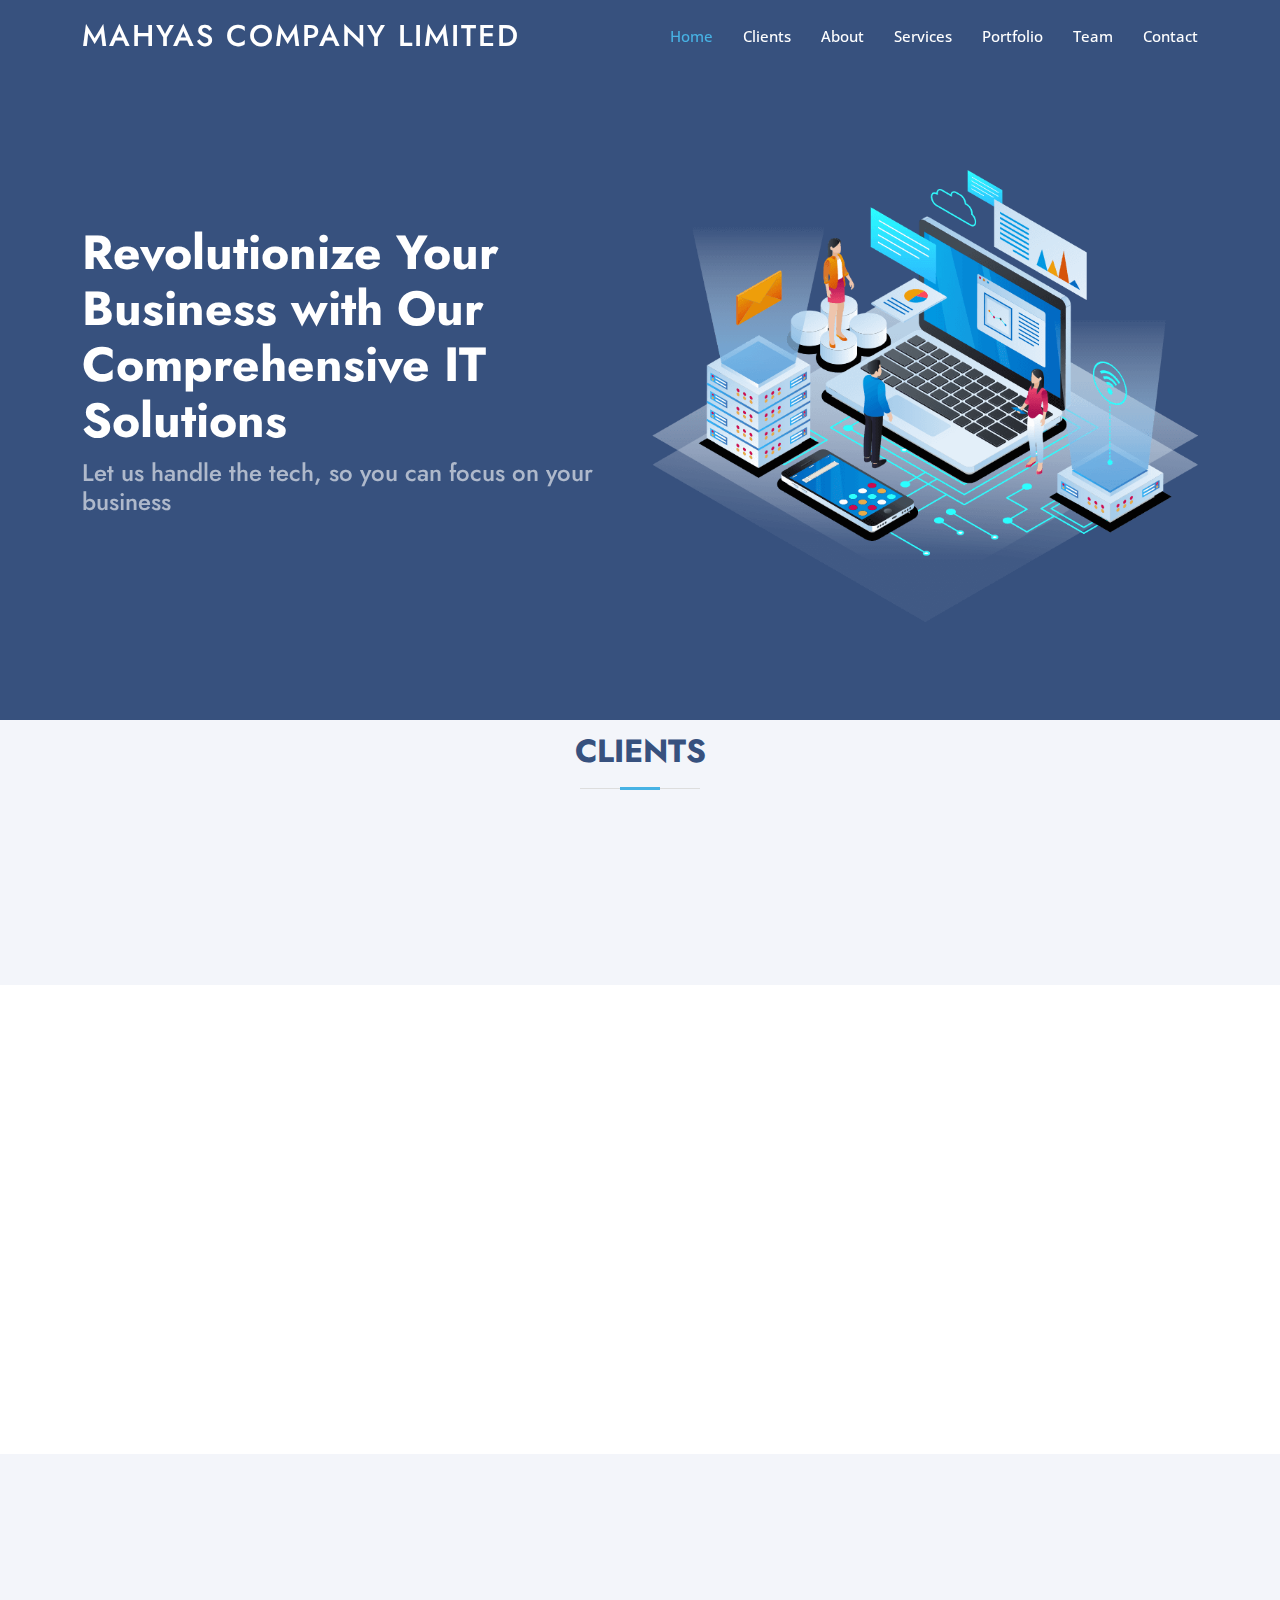
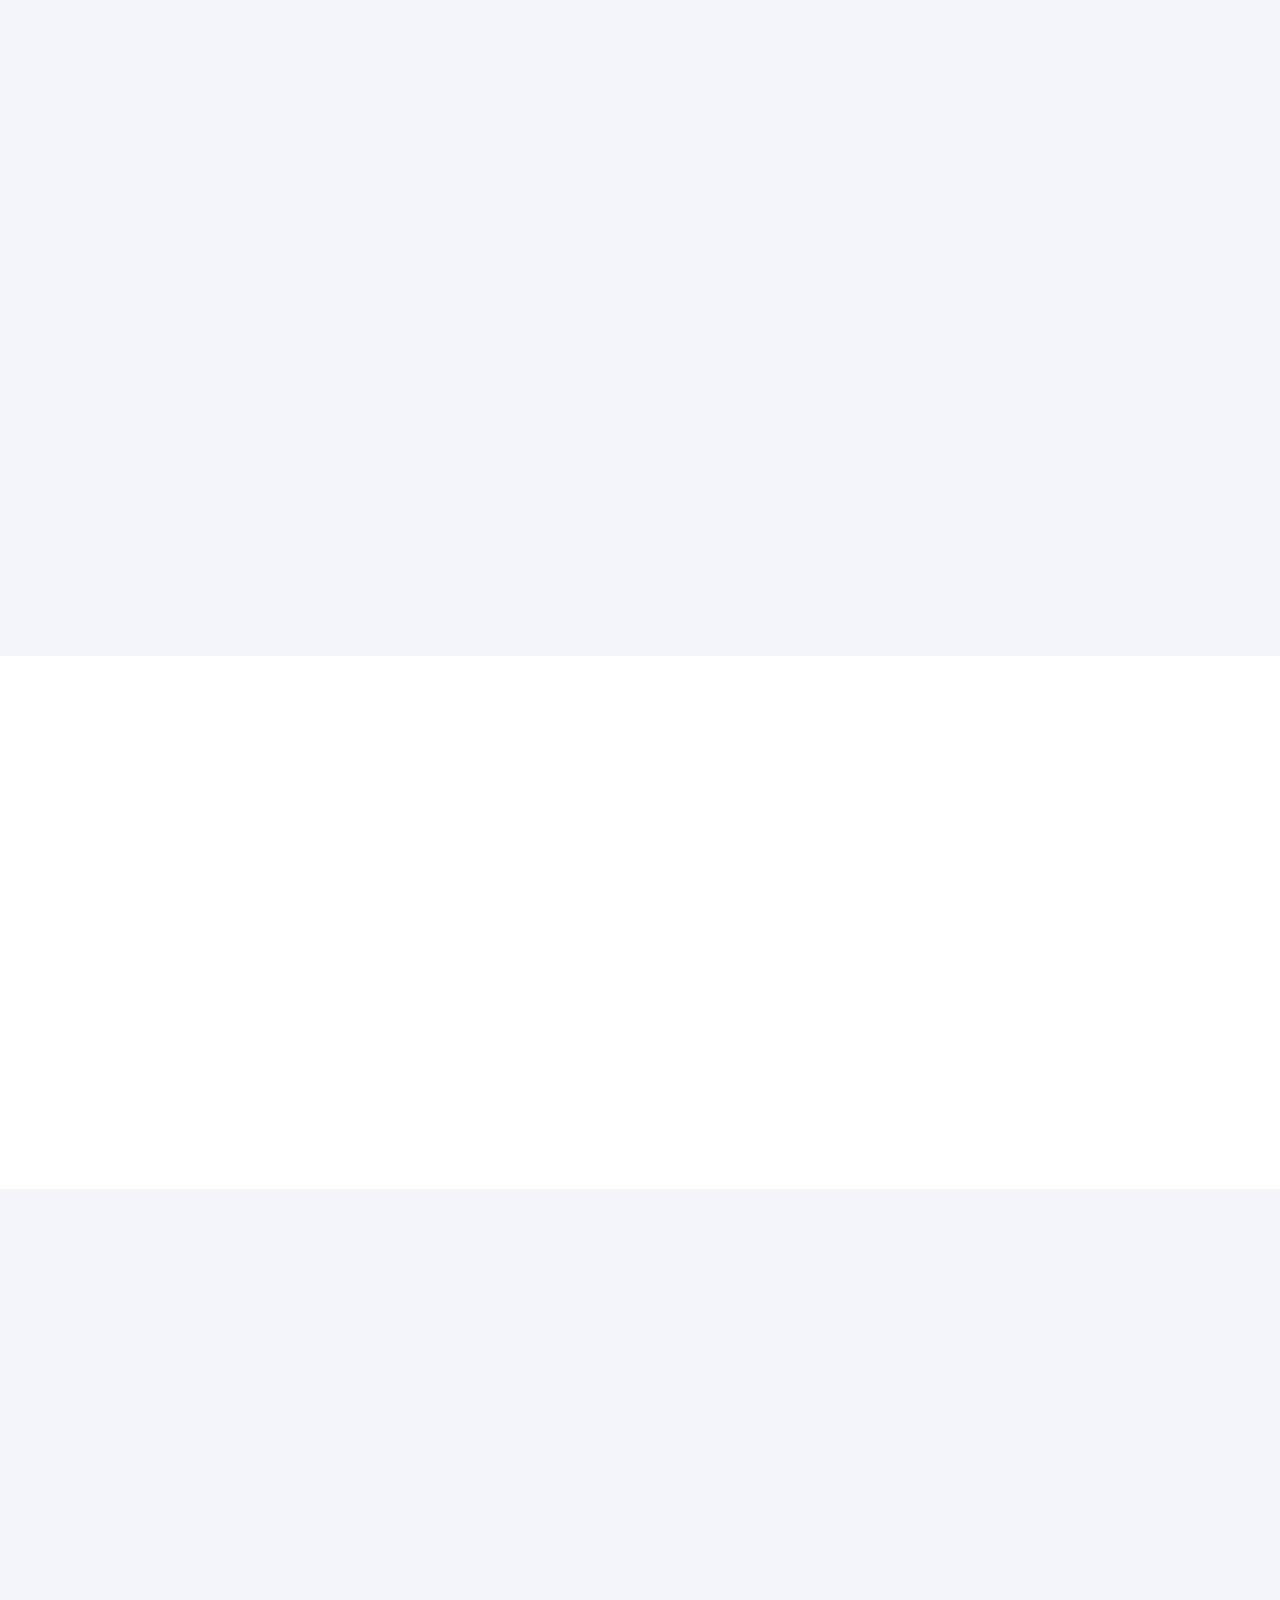
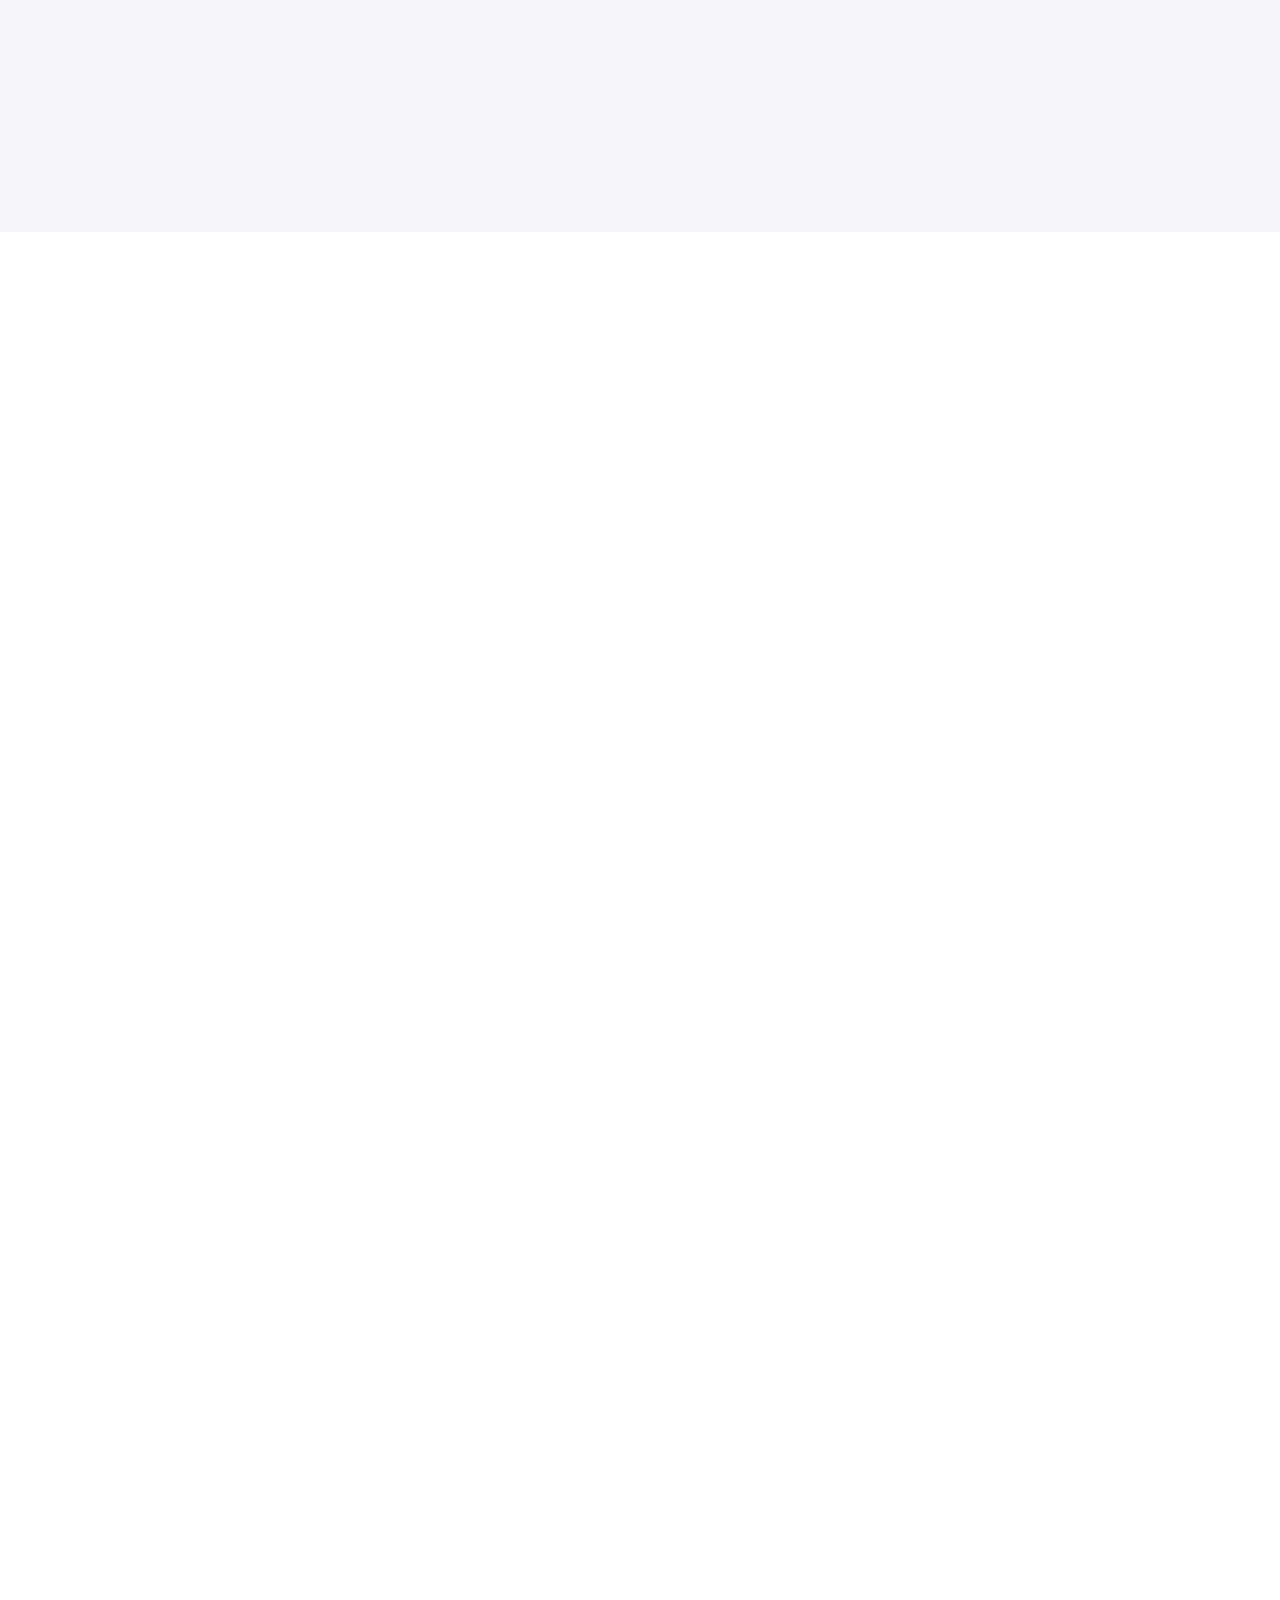
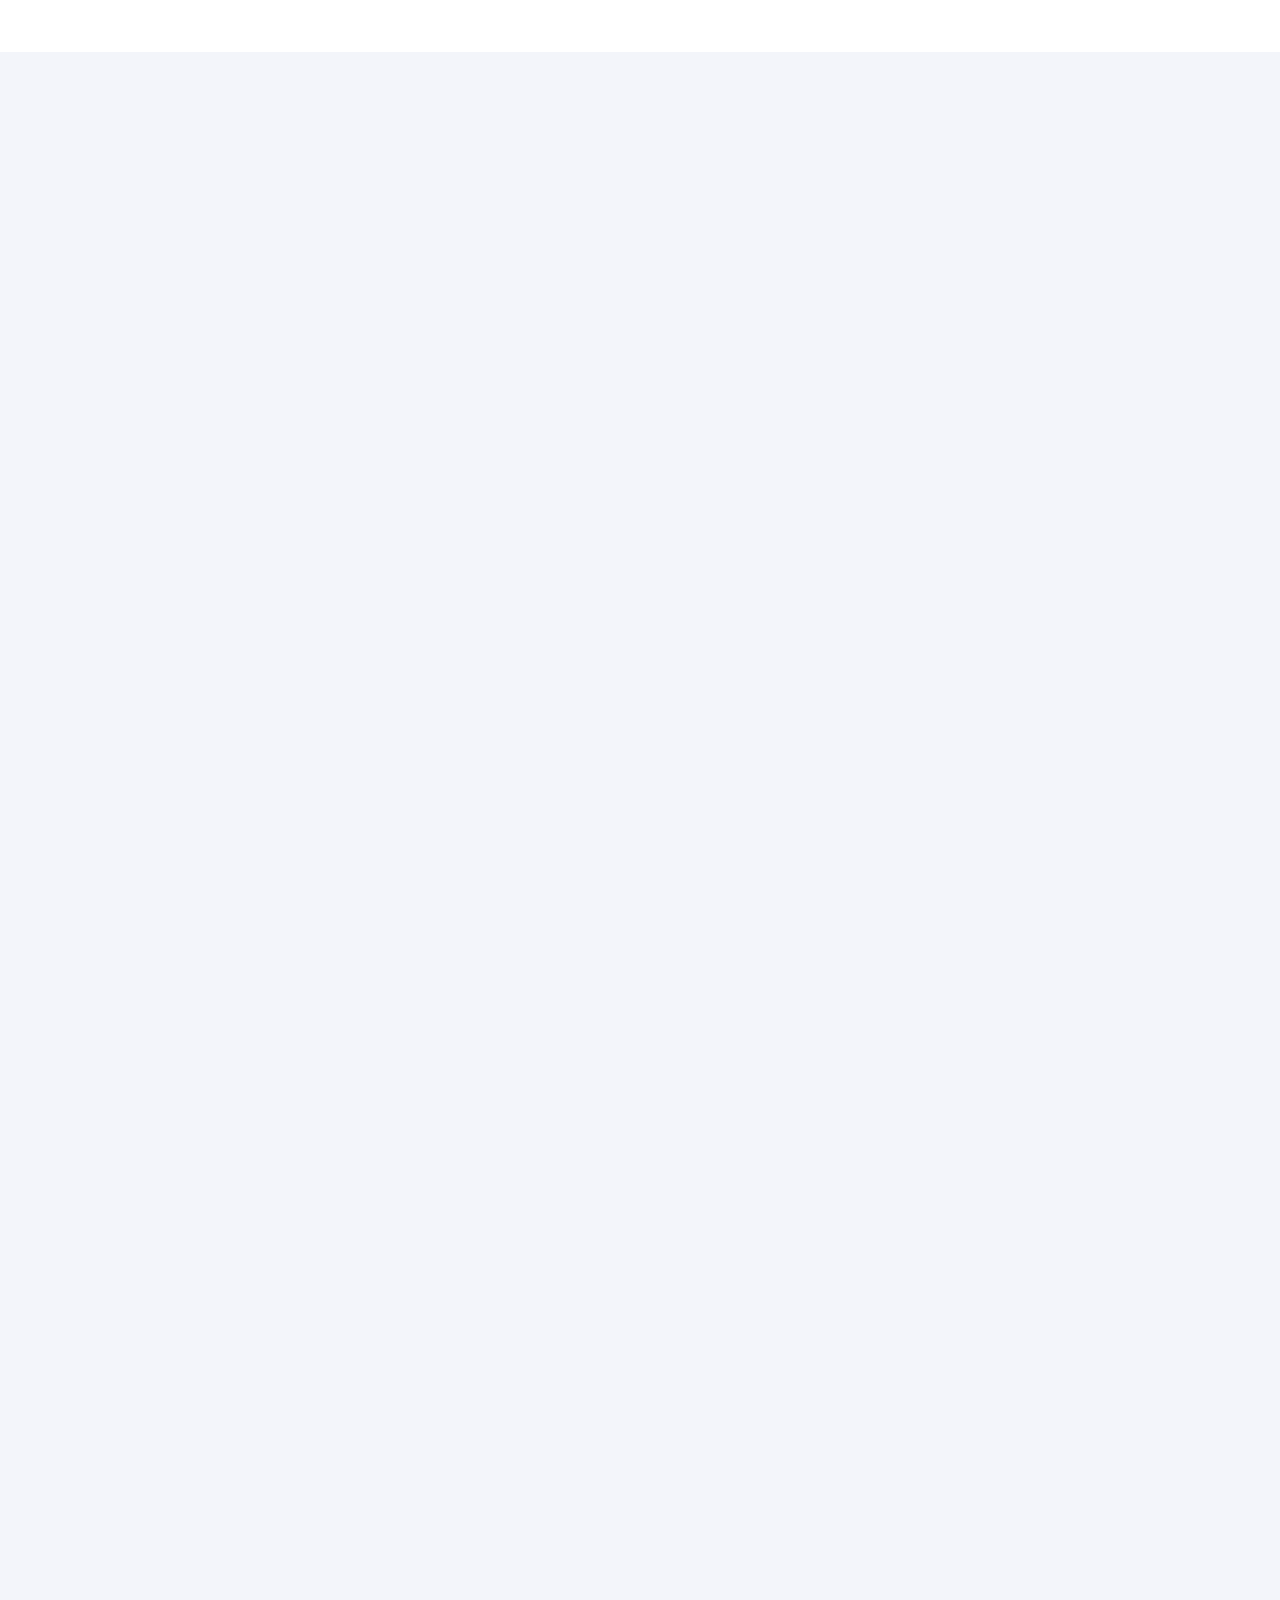
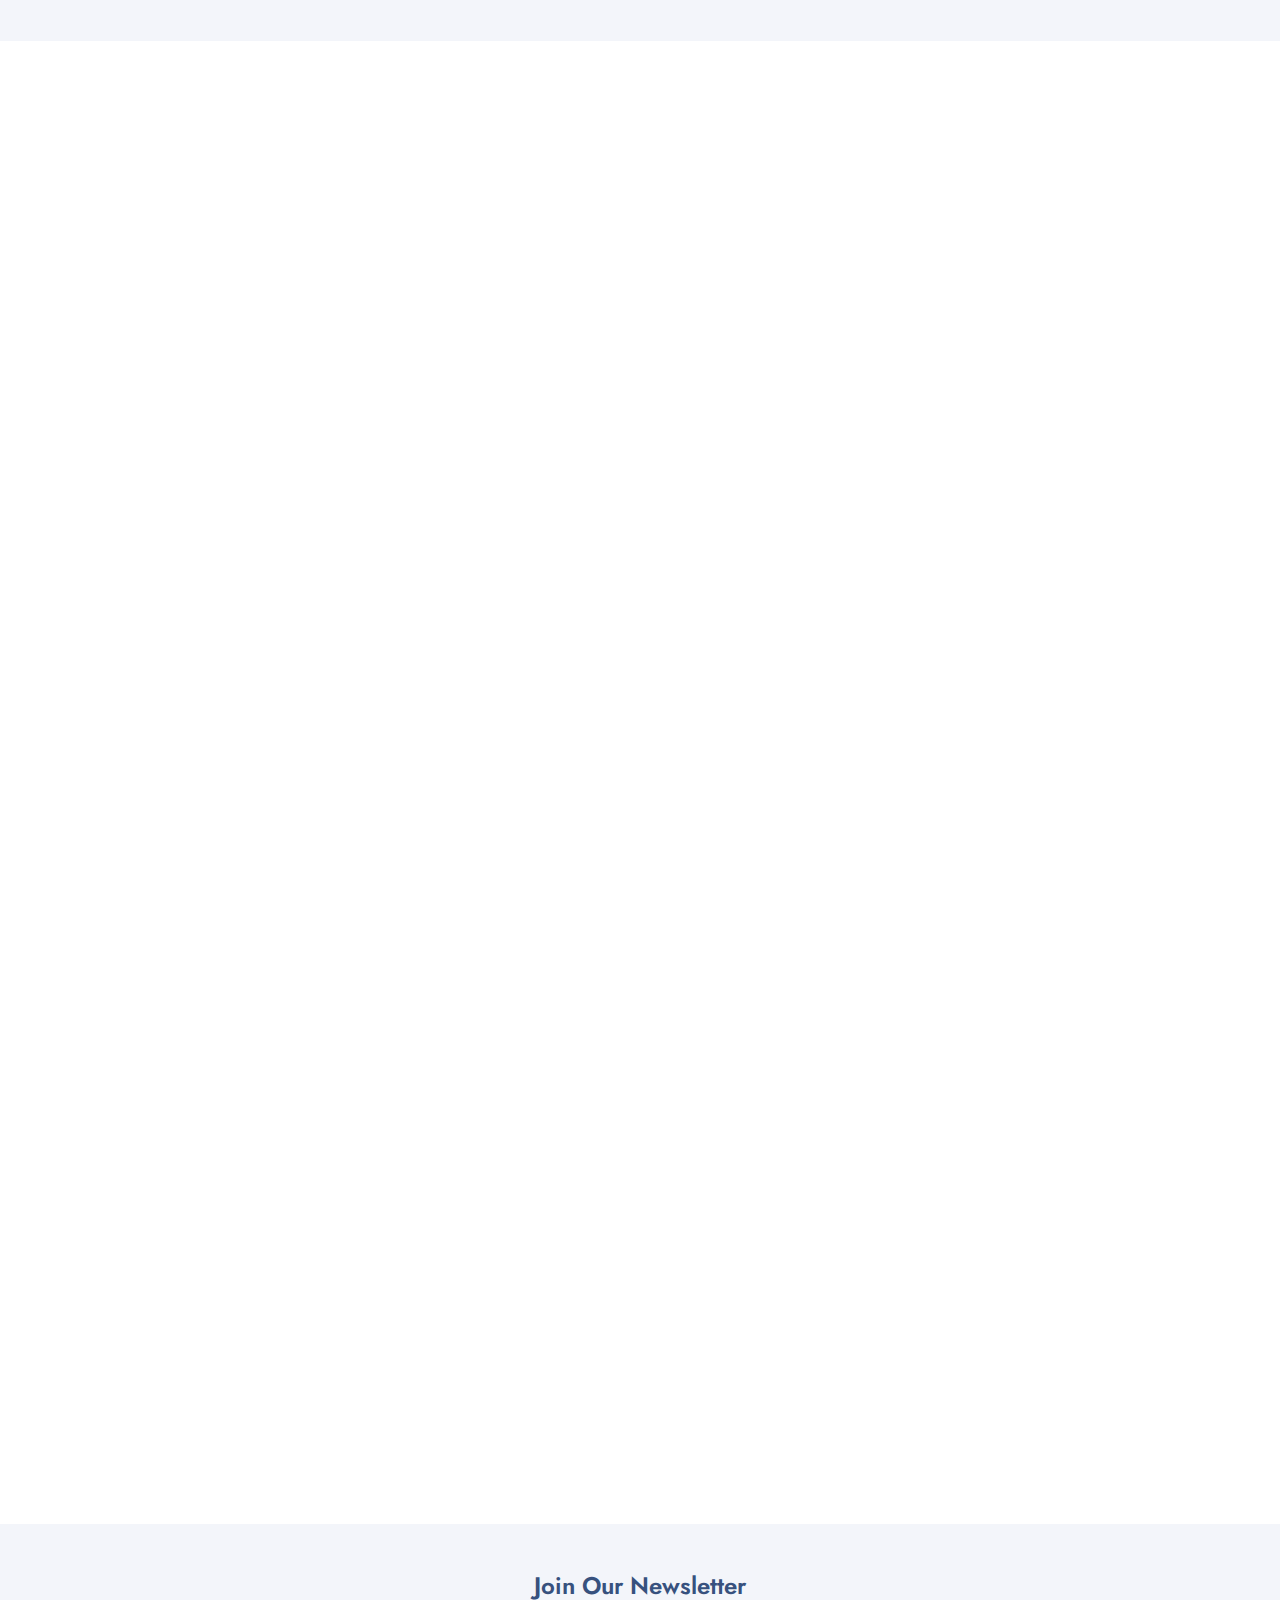
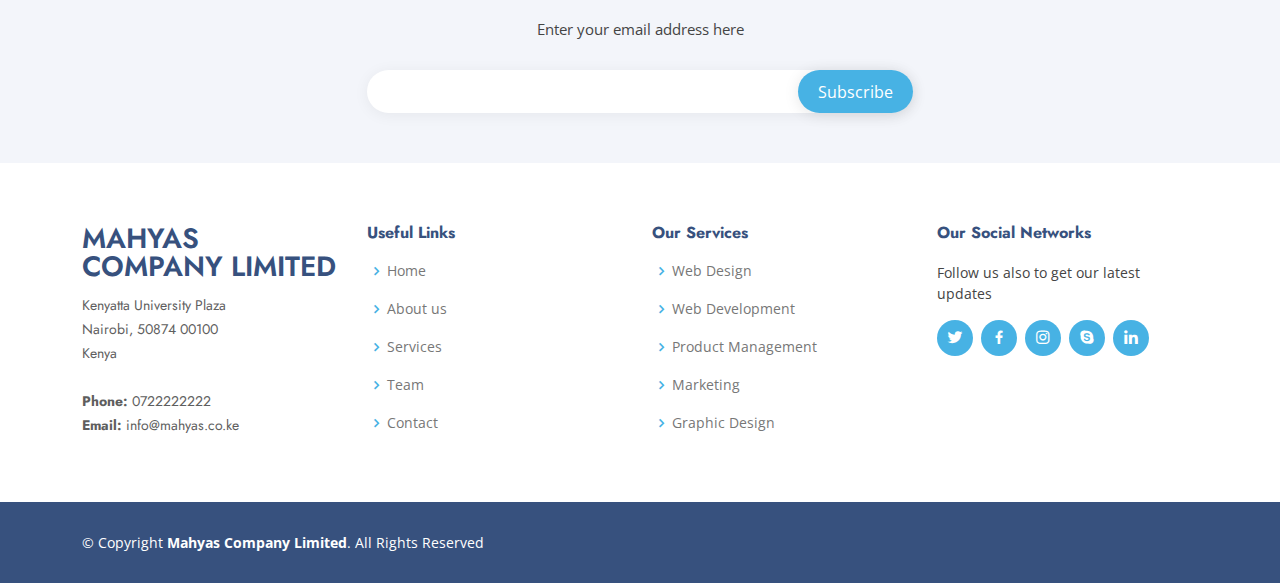
==== index.html @ 43d4e035 "Initial Commit" ====
<!DOCTYPE html>
<html lang="en">

<head>
  <meta charset="utf-8">
  <meta content="width=device-width, initial-scale=1.0" name="viewport">

  <title>Mahyas Company Limited</title>
  <meta content="" name="description">
  <meta content="" name="keywords">

  <!-- Favicons -->
  <link href="assets/img/apple-touch-icon.png" rel="apple-touch-icon">

  <!-- Google Fonts -->
  <link href="https://fonts.googleapis.com/css?family=Open+Sans:300,300i,400,400i,600,600i,700,700i|Jost:300,300i,400,400i,500,500i,600,600i,700,700i|Poppins:300,300i,400,400i,500,500i,600,600i,700,700i" rel="stylesheet">

  <!-- Vendor CSS Files -->
  <link href="assets/vendor/aos/aos.css" rel="stylesheet">
  <link href="assets/vendor/bootstrap/css/bootstrap.min.css" rel="stylesheet">
  <link href="assets/vendor/bootstrap-icons/bootstrap-icons.css" rel="stylesheet">
  <link href="assets/vendor/boxicons/css/boxicons.min.css" rel="stylesheet">
  <link href="assets/vendor/glightbox/css/glightbox.min.css" rel="stylesheet">
  <link href="assets/vendor/remixicon/remixicon.css" rel="stylesheet">
  <link href="assets/vendor/swiper/swiper-bundle.min.css" rel="stylesheet">

  <!-- Template Main CSS File -->
  <link href="assets/css/style.css" rel="stylesheet">

  
</head>

<body>

  <!-- ======= Header ======= -->
  <header id="header" class="fixed-top ">
    <div class="container d-flex align-items-center">

      <h1 class="logo me-auto"><a href="index.html">Mahyas Company Limited</a></h1>
      <!-- Uncomment below if you prefer to use an image logo -->
      <!-- <a href="index.html" class="logo me-auto"><img src="assets/img/logo.png" alt="" class="img-fluid"></a>-->

      <nav id="navbar" class="navbar">
        <ul>
          <li><a class="nav-link scrollto active" href="#hero">Home</a></li>
          <li><a class="nav-link scrollto active" href="#clients">Clients</a></li>
          <li><a class="nav-link scrollto" href="#about">About</a></li>
          <li><a class="nav-link scrollto" href="#services">Services</a></li>
          <li><a class="nav-link   scrollto" href="#portfolio">Portfolio</a></li>
          <li><a class="nav-link scrollto" href="#team">Team</a></li>
          <li><a class="nav-link scrollto" href="#contact">Contact</a></li>
        </ul>
        <i class="bi bi-list mobile-nav-toggle"></i>
      </nav><!-- .navbar -->

    </div>
  </header><!-- End Header -->

  <!-- ======= Hero Section ======= -->
  <section id="hero" class="d-flex align-items-center">

    <div class="container">
      <div class="row">
        <div class="col-lg-6 d-flex flex-column justify-content-center pt-4 pt-lg-0 order-2 order-lg-1" data-aos="fade-up" data-aos-delay="200">
          <h1>Revolutionize Your Business with Our Comprehensive IT Solutions</h1>
          <h2>Let us handle the tech, so you can focus on your business</h2>
        </div>
        <div class="col-lg-6 order-1 order-lg-2 hero-img" data-aos="zoom-in" data-aos-delay="200">
          <img src="assets/img/hero-img.png" class="img-fluid animated" alt="">
        </div>
      </div>
    </div>

  </section><!-- End Hero -->

  <main id="main">

    <!-- ======= Clients Section ======= -->
    <section id="clients" class="clients section-bg">
      <div class="container">
        <div class="section-title">
          <h2>Clients</h2>
        </div>

        <div class="row" data-aos="zoom-in">

          <div class="col-lg-2 col-md-4 col-6 d-flex align-items-center justify-content-center">
            <h3 class="clients">Kalya Limited</h3>
          </div>

          <div class="col-lg-2 col-md-4 col-6 d-flex align-items-center justify-content-center">
            <h3 class="clients">Plan Save Consultancy Limited</h3>
          </div>

          <div class="col-lg-2 col-md-4 col-6 d-flex align-items-center justify-content-center">
            <h3 class="clients">Ever Exceling Kenya Ltd</h3>
          </div>

          <div class="col-lg-2 col-md-4 col-6 d-flex align-items-center justify-content-center">
            <h3 class="clients">Latu Dynamics</h3>
          </div>

        </div>

      </div>
    </section><!-- End Cliens Section -->

    <!-- ======= About Us Section ======= -->
    <section id="about" class="about">
      <div class="container" data-aos="fade-up">

        <div class="section-title">
          <h2>About Us</h2>
        </div>

        <div class="row content">
          <div class="">
            <p>
              At Mahyas Company Limited, we are committed to providing innovative IT solutions to help businesses thrive in a
              constantly evolving technological landscape. Our team of experts has years of experience in the industry
              and is dedicated to delivering high-quality services that meet our clients' needs.  We understand that every business is unique, which is why we take the time to listen to our clients and
              develop customized solutions that are tailored to their specific requirements. Whether you need help with
              software development, cloud computing, network security, or any other aspect of IT, we have the expertise
              to help.

              At Mahyas Company Limited, we believe that technology should be an enabler, not a barrier, to business success.
              That's why we work tirelessly to stay up-to-date with the latest developments in the industry and provide
              our clients with cutting-edge solutions that give them a competitive edge.

              We pride ourselves on our commitment to excellence and our ability to deliver projects on time and within
              budget. Our clients trust us to provide reliable, cost-effective services that help them achieve their
              business goals.

              If you're looking for a partner who can help you navigate the complex world of technology, look no further
              than Mahyas Company Limited. Contact us today to learn more about how we can help your business succeed.
            </p>
          </div>
        </div>

      </div>
    </section><!-- End About Us Section -->

    <!-- ======= Why Us Section ======= -->
    <section id="why-us" class="why-us section-bg">
      <div class="container-fluid" data-aos="fade-up">

        <div class="row">

          <div class="col-lg-7 d-flex flex-column justify-content-center align-items-stretch  order-2 order-lg-1">

            <div class="content">
              <h3>We pride ourselves in providing the best IT solutions <strong>based on our clients needs</strong></h3>
              <p>
                Our company has a proven track record of providing the best IT services based on clients needs
              </p>
            </div>

            <div class="accordion-list">
              <ul>
                <li>
                  <a data-bs-toggle="collapse" class="collapse" data-bs-target="#accordion-list-1"><span>01</span> Expertise <i class="bx bx-chevron-down icon-show"></i><i class="bx bx-chevron-up icon-close"></i></a>
                  <div id="accordion-list-1" class="collapse show" data-bs-parent=".accordion-list">
                    <p>
                      We have a team of experienced professionals with a deep understanding of the latest technologies and industry trends. Our experts have years of experience in the IT industry and are committed to delivering high-quality services that meet our clients' needs.
                    </p>
                  </div>
                </li>

                <li>
                  <a data-bs-toggle="collapse" data-bs-target="#accordion-list-2" class="collapsed"><span>02</span> Customized Solutions <i class="bx bx-chevron-down icon-show"></i><i class="bx bx-chevron-up icon-close"></i></a>
                  <div id="accordion-list-2" class="collapse" data-bs-parent=".accordion-list">
                    <p>
                      We understand that every business is unique, which is why we take the time to listen to our clients and develop customized solutions that are tailored to their specific requirements. We work with our clients to identify their business goals and develop solutions that help them achieve those goals.
                    </p>
                  </div>
                </li>

                <li>
                  <a data-bs-toggle="collapse" data-bs-target="#accordion-list-3" class="collapsed"><span>03</span> Commitment to Excellence <i class="bx bx-chevron-down icon-show"></i><i class="bx bx-chevron-up icon-close"></i></a>
                  <div id="accordion-list-3" class="collapse" data-bs-parent=".accordion-list">
                    <p>
                      We pride ourselves on our commitment to excellence and our ability to deliver projects on time and within budget. Our clients trust us to provide reliable, cost-effective services that help them achieve their business goals.
                    </p>
                  </div>
                </li>

              </ul>
            </div>

          </div>

          <div class="col-lg-5 align-items-stretch order-1 order-lg-2 img" style='background-image: url("assets/img/why-us.png");' data-aos="zoom-in" data-aos-delay="150">&nbsp;</div>
        </div>

      </div>
    </section><!-- End Why Us Section -->

    <!-- ======= Skills Section ======= -->
    <section id="skills" class="skills">
      <div class="container" data-aos="fade-up">

        <div class="row">
          <div class="col-lg-6 d-flex align-items-center" data-aos="fade-right" data-aos-delay="100">
            <img src="assets/img/skills.png" class="img-fluid" alt="">
          </div>
          <div class="col-lg-6 pt-4 pt-lg-0 content" data-aos="fade-left" data-aos-delay="100">
            <h3>Our professionals are well versed with Web Development</h3>
            <p class="fst-italic">
              We have a team of dedicated professionals well versed with the latest technologies in Web Development and can come up with solutions based on your needs
            </p>

            <div class="skills-content">

              <div class="progress">
                <span class="skill">HTML <i class="val">100%</i></span>
                <div class="progress-bar-wrap">
                  <div class="progress-bar" role="progressbar" aria-valuenow="100" aria-valuemin="0" aria-valuemax="100"></div>
                </div>
              </div>

              <div class="progress">
                <span class="skill">CSS <i class="val">90%</i></span>
                <div class="progress-bar-wrap">
                  <div class="progress-bar" role="progressbar" aria-valuenow="90" aria-valuemin="0" aria-valuemax="100"></div>
                </div>
              </div>

              <div class="progress">
                <span class="skill">JavaScript <i class="val">75%</i></span>
                <div class="progress-bar-wrap">
                  <div class="progress-bar" role="progressbar" aria-valuenow="75" aria-valuemin="0" aria-valuemax="100"></div>
                </div>
              </div>

              <div class="progress">
                <span class="skill">Photoshop <i class="val">55%</i></span>
                <div class="progress-bar-wrap">
                  <div class="progress-bar" role="progressbar" aria-valuenow="55" aria-valuemin="0" aria-valuemax="100"></div>
                </div>
              </div>

            </div>

          </div>
        </div>

      </div>
    </section><!-- End Skills Section -->

    <!-- ======= Services Section ======= -->
    <section id="services" class="services section-bg">
      <div class="container" data-aos="fade-up">

        <div class="section-title">
          <h2>Services</h2>
          <p>We provide a wide range of services</p>
        </div>

        <div class="row">
          <div class="col-xl-3 col-md-6 d-flex align-items-stretch" data-aos="zoom-in" data-aos-delay="100">
            <div class="icon-box">
              <div class="icon"><i class="bx bxl-dribbble"></i></div>
              <h4><a href="">IT Consulting</a></h4>
              <p>Our experts can provide guidance on IT strategy, technology trends, and best practices to help clients make informed decisions about their IT investments.</p>
            </div>
          </div>

          <div class="col-xl-3 col-md-6 d-flex align-items-stretch mt-4 mt-md-0" data-aos="zoom-in" data-aos-delay="200">
            <div class="icon-box">
              <div class="icon"><i class="bx bx-file"></i></div>
              <h4><a href="">IT Infrastructure Management:</a></h4>
              <p>We can manage clients' IT infrastructure, including hardware, software, and networks, to ensure smooth operations.</p>
            </div>
          </div>

          <div class="col-xl-3 col-md-6 d-flex align-items-stretch mt-4 mt-xl-0" data-aos="zoom-in" data-aos-delay="300">
            <div class="icon-box">
              <div class="icon"><i class="bx bx-tachometer"></i></div>
              <h4><a href="">Digital Transformation</a></h4>
              <p>You can help clients transform their businesses by adopting digital technologies and processes to improve efficiency, reduce costs, and enhance customer experience.</p>
            </div>
          </div>

          <div class="col-xl-3 col-md-6 d-flex align-items-stretch mt-4 mt-xl-0" data-aos="zoom-in" data-aos-delay="400">
            <div class="icon-box">
              <div class="icon"><i class="bx bx-layer"></i></div>
              <h4><a href="">Web Development</a></h4>
              <p>We can design and develop websites that are visually appealing, user-friendly, and optimized for search engines.</p>
            </div>
          </div>

        </div>

      </div>
    </section><!-- End Services Section -->

   
    <!-- ======= Portfolio Section ======= -->
    <section id="portfolio" class="portfolio">
      <div class="container" data-aos="fade-up">

        <div class="section-title">
          <h2>Portfolio</h2>
          <p>Check out our portfolio on some of the projects that we have worked on.</p>
        </div>

        <ul id="portfolio-flters" class="d-flex justify-content-center" data-aos="fade-up" data-aos-delay="100">
          <li data-filter="*" class="filter-active">All</li>
          <li data-filter=".filter-app">App</li>
          <li data-filter=".filter-card">Card</li>
          <li data-filter=".filter-web">Web</li>
        </ul>

        <div class="row portfolio-container" data-aos="fade-up" data-aos-delay="200">

          <div class="col-lg-4 col-md-6 portfolio-item filter-app">
            <div class="portfolio-img"><img src="assets/img/portfolio/portfolio-1.jpg" class="img-fluid" alt=""></div>
            <div class="portfolio-info">
              <h4>App 1</h4>
              <p>App</p>
              <a href="assets/img/portfolio/portfolio-1.jpg" data-gallery="portfolioGallery" class="portfolio-lightbox preview-link" title="App 1"><i class="bx bx-plus"></i></a>
              <a href="portfolio-details.html" class="details-link" title="More Details"><i class="bx bx-link"></i></a>
            </div>
          </div>

          <div class="col-lg-4 col-md-6 portfolio-item filter-web">
            <div class="portfolio-img"><img src="assets/img/portfolio/portfolio-2.jpg" class="img-fluid" alt=""></div>
            <div class="portfolio-info">
              <h4>Web 3</h4>
              <p>Web</p>
              <a href="assets/img/portfolio/portfolio-2.jpg" data-gallery="portfolioGallery" class="portfolio-lightbox preview-link" title="Web 3"><i class="bx bx-plus"></i></a>
              <a href="portfolio-details.html" class="details-link" title="More Details"><i class="bx bx-link"></i></a>
            </div>
          </div>

          <div class="col-lg-4 col-md-6 portfolio-item filter-app">
            <div class="portfolio-img"><img src="assets/img/portfolio/portfolio-3.jpg" class="img-fluid" alt=""></div>
            <div class="portfolio-info">
              <h4>App 2</h4>
              <p>App</p>
              <a href="assets/img/portfolio/portfolio-3.jpg" data-gallery="portfolioGallery" class="portfolio-lightbox preview-link" title="App 2"><i class="bx bx-plus"></i></a>
              <a href="portfolio-details.html" class="details-link" title="More Details"><i class="bx bx-link"></i></a>
            </div>
          </div>

          <div class="col-lg-4 col-md-6 portfolio-item filter-card">
            <div class="portfolio-img"><img src="assets/img/portfolio/portfolio-4.jpg" class="img-fluid" alt=""></div>
            <div class="portfolio-info">
              <h4>Card 2</h4>
              <p>Card</p>
              <a href="assets/img/portfolio/portfolio-4.jpg" data-gallery="portfolioGallery" class="portfolio-lightbox preview-link" title="Card 2"><i class="bx bx-plus"></i></a>
              <a href="portfolio-details.html" class="details-link" title="More Details"><i class="bx bx-link"></i></a>
            </div>
          </div>

          <div class="col-lg-4 col-md-6 portfolio-item filter-web">
            <div class="portfolio-img"><img src="assets/img/portfolio/portfolio-5.jpg" class="img-fluid" alt=""></div>
            <div class="portfolio-info">
              <h4>Web 2</h4>
              <p>Web</p>
              <a href="assets/img/portfolio/portfolio-5.jpg" data-gallery="portfolioGallery" class="portfolio-lightbox preview-link" title="Web 2"><i class="bx bx-plus"></i></a>
              <a href="portfolio-details.html" class="details-link" title="More Details"><i class="bx bx-link"></i></a>
            </div>
          </div>

          <div class="col-lg-4 col-md-6 portfolio-item filter-app">
            <div class="portfolio-img"><img src="assets/img/portfolio/portfolio-6.jpg" class="img-fluid" alt=""></div>
            <div class="portfolio-info">
              <h4>App 3</h4>
              <p>App</p>
              <a href="assets/img/portfolio/portfolio-6.jpg" data-gallery="portfolioGallery" class="portfolio-lightbox preview-link" title="App 3"><i class="bx bx-plus"></i></a>
              <a href="portfolio-details.html" class="details-link" title="More Details"><i class="bx bx-link"></i></a>
            </div>
          </div>

          <div class="col-lg-4 col-md-6 portfolio-item filter-card">
            <div class="portfolio-img"><img src="assets/img/portfolio/portfolio-7.jpg" class="img-fluid" alt=""></div>
            <div class="portfolio-info">
              <h4>Card 1</h4>
              <p>Card</p>
              <a href="assets/img/portfolio/portfolio-7.jpg" data-gallery="portfolioGallery" class="portfolio-lightbox preview-link" title="Card 1"><i class="bx bx-plus"></i></a>
              <a href="portfolio-details.html" class="details-link" title="More Details"><i class="bx bx-link"></i></a>
            </div>
          </div>

          <div class="col-lg-4 col-md-6 portfolio-item filter-card">
            <div class="portfolio-img"><img src="assets/img/portfolio/portfolio-8.jpg" class="img-fluid" alt=""></div>
            <div class="portfolio-info">
              <h4>Card 3</h4>
              <p>Card</p>
              <a href="assets/img/portfolio/portfolio-8.jpg" data-gallery="portfolioGallery" class="portfolio-lightbox preview-link" title="Card 3"><i class="bx bx-plus"></i></a>
              <a href="portfolio-details.html" class="details-link" title="More Details"><i class="bx bx-link"></i></a>
            </div>
          </div>

          <div class="col-lg-4 col-md-6 portfolio-item filter-web">
            <div class="portfolio-img"><img src="assets/img/portfolio/portfolio-9.jpg" class="img-fluid" alt=""></div>
            <div class="portfolio-info">
              <h4>Web 3</h4>
              <p>Web</p>
              <a href="assets/img/portfolio/portfolio-9.jpg" data-gallery="portfolioGallery" class="portfolio-lightbox preview-link" title="Web 3"><i class="bx bx-plus"></i></a>
              <a href="portfolio-details.html" class="details-link" title="More Details"><i class="bx bx-link"></i></a>
            </div>
          </div>

        </div>

      </div>
    </section><!-- End Portfolio Section -->

    <!-- ======= Team Section ======= -->
    <section id="team" class="team section-bg">
      <div class="container" data-aos="fade-up">

        <div class="section-title">
          <h2>Team</h2>
          <p>Meet our diversified team</p>
        </div>

        <div class="row">

          <div class="col-lg-6" data-aos="zoom-in" data-aos-delay="100">
            <div class="member d-flex align-items-start">
              <div class="pic"><img src="" class="img-fluid" alt=""></div>
              <div class="member-info">
                <h4>Amin Mohamed Bishar</h4>
                <span>Chief Executive Officer</span>
                <p>Mohamed, the CEO of Mahyas Company Limited, is an accomplished leader with over 10 years of experience in the IT services industry. Throughout his career, Mohamed has demonstrated a strong track record of driving growth, building high-performing teams, and delivering exceptional value to clients.</p>
                <div class="social">
                  <a href=""><i class="ri-twitter-fill"></i></a>
                  <a href=""><i class="ri-facebook-fill"></i></a>
                  <a href=""><i class="ri-instagram-fill"></i></a>
                  <a href=""> <i class="ri-linkedin-box-fill"></i> </a>
                </div>
              </div>
            </div>
          </div>

          <div class="col-lg-6 mt-4 mt-lg-0" data-aos="zoom-in" data-aos-delay="200">
            <div class="member d-flex align-items-start">
              <div class="pic"><img src="" class="img-fluid" alt=""></div>
              <div class="member-info">
                <h4>Mulili Antony</h4>
                <span>Finance and Marketing Officer</span>
                <p>Mulili, the Finance and Marketing Officer of Mahyas Company Limited, is a seasoned professional with over 15 years of experience in the finance and marketing fields. Throughout his career, Mulili has demonstrated a keen ability to drive business growth, manage finances effectively, and develop and execute effective marketing strategies.</p>
                <div class="social">
                  <a href=""><i class="ri-twitter-fill"></i></a>
                  <a href=""><i class="ri-facebook-fill"></i></a>
                  <a href=""><i class="ri-instagram-fill"></i></a>
                  <a href=""> <i class="ri-linkedin-box-fill"></i> </a>
                </div>
              </div>
            </div>
          </div>

          <div class="col-lg-6 mt-4" data-aos="zoom-in" data-aos-delay="300">
            <div class="member d-flex align-items-start">
              <div class="pic"><img src="" class="img-fluid" alt=""></div>
              <div class="member-info">
                <h4>Ian Ngacha</h4>
                <span>Technical and Coordination Officer</span>
                <p>Ngacha, the Technical and Coordination Officer of Mahyas Company Limited, is a highly skilled IT professional with over 15 years of experience in the industry. Throughout his career, Ngacha has demonstrated expertise in technical problem-solving, project management, and team coordination.</p>
                <div class="social">
                  <a href=""><i class="ri-twitter-fill"></i></a>
                  <a href=""><i class="ri-facebook-fill"></i></a>
                  <a href=""><i class="ri-instagram-fill"></i></a>
                  <a href=""> <i class="ri-linkedin-box-fill"></i> </a>
                </div>
              </div>
            </div>
          </div>

        </div>

      </div>
    </section><!-- End Team Section -->

   

    <!-- ======= Frequently Asked Questions Section ======= -->
    <section id="faq" class="faq section-bg">
      <div class="container" data-aos="fade-up">

        <div class="section-title">
          <h2>Frequently Asked Questions</h2>
          <p>Check below our frequently asked questions.</p>
        </div>

        <div class="faq-list">
          <ul>
            <li data-aos="fade-up" data-aos-delay="100">
              <i class="bx bx-help-circle icon-help"></i> <a data-bs-toggle="collapse" class="collapse" data-bs-target="#faq-list-1">What kind of IT services do you offer? <i class="bx bx-chevron-down icon-show"></i><i class="bx bx-chevron-up icon-close"></i></a>
              <div id="faq-list-1" class="collapse show" data-bs-parent=".faq-list">
                <p>
                  We offer a wide range of IT services, including software development, web development, mobile application development, cloud computing, IT consulting, cybersecurity, data analytics, IT infrastructure management, digital transformation, and IT training.
                </p>
              </div>
            </li>

            <li data-aos="fade-up" data-aos-delay="200">
              <i class="bx bx-help-circle icon-help"></i> <a data-bs-toggle="collapse" data-bs-target="#faq-list-2" class="collapsed">How do you ensure the security of my data? <i class="bx bx-chevron-down icon-show"></i><i class="bx bx-chevron-up icon-close"></i></a>
              <div id="faq-list-2" class="collapse" data-bs-parent=".faq-list">
                <p>
                  We take data security very seriously and have strict measures in place to protect your data. This includes regular security audits, data encryption, user access control, firewalls, and intrusion detection systems.
                </p>
              </div>
            </li>

            <li data-aos="fade-up" data-aos-delay="300">
              <i class="bx bx-help-circle icon-help"></i> <a data-bs-toggle="collapse" data-bs-target="#faq-list-3" class="collapsed">How do you charge for your services? <i class="bx bx-chevron-down icon-show"></i><i class="bx bx-chevron-up icon-close"></i></a>
              <div id="faq-list-3" class="collapse" data-bs-parent=".faq-list">
                <p>
                  Our pricing depends on the specific services you require, the complexity of the project, and the resources needed. We offer flexible pricing models, including fixed price, time and materials, and milestone-based pricing.
                </p>
              </div>
            </li>

            <li data-aos="fade-up" data-aos-delay="400">
              <i class="bx bx-help-circle icon-help"></i> <a data-bs-toggle="collapse" data-bs-target="#faq-list-4" class="collapsed">What is your experience in working with clients in my industry? <i class="bx bx-chevron-down icon-show"></i><i class="bx bx-chevron-up icon-close"></i></a>
              <div id="faq-list-4" class="collapse" data-bs-parent=".faq-list">
                <p>
                  We have worked with clients across a wide range of industries, including healthcare, finance, retail, manufacturing, and education. Our team has the expertise and experience to understand your unique needs and deliver customized solutions.
                </p>
              </div>
            </li>

            <li data-aos="fade-up" data-aos-delay="500">
              <i class="bx bx-help-circle icon-help"></i> <a data-bs-toggle="collapse" data-bs-target="#faq-list-5" class="collapsed">What is your approach to project management? <i class="bx bx-chevron-down icon-show"></i><i class="bx bx-chevron-up icon-close"></i></a>
              <div id="faq-list-5" class="collapse" data-bs-parent=".faq-list">
                <p>
                  We follow a proven project management methodology that includes project planning, risk management, scope management, quality assurance, and regular reporting to ensure timely delivery and high-quality outcomes.
                </p>
              </div>
            </li>

          </ul>
        </div>

      </div>
    </section><!-- End Frequently Asked Questions Section -->

    <!-- ======= Contact Section ======= -->
    <section id="contact" class="contact">
      <div class="container" data-aos="fade-up">

        <div class="section-title">
          <h2>Contact</h2>
          <p>Find our contacts below including our pinned location</p>
        </div><iframe src="https://www.google.com/maps/embed?pb=!1m18!1m12!1m3!1d15955.244151538229!2d36.8145233983993!3d-1.2874958652653485!2m3!1f0!2f0!3f0!3m2!1i1024!2i768!4f13.1!3m3!1m2!1s0x182f10df2cc236c7%3A0x579fa67bb5af8f5a!2sKU%20Plaza!5e0!3m2!1sen!2ske!4v1678964599427!5m2!1sen!2ske" width="600" height="450" style="border:0;" allowfullscreen="" loading="lazy" referrerpolicy="no-referrer-when-downgrade"></iframe>

        <div class="row">

          <div class="col-lg-5 d-flex align-items-stretch">
            <div class="info">
              <div class="address">
                <i class="bi bi-geo-alt"></i>
                <h4>Location:</h4>
                <p>Kenyatta University Plaza, Nairobi, 50874</p>
              </div>

              <div class="email">
                <i class="bi bi-envelope"></i>
                <h4>Email:</h4>
                <p>info@mahyas.co.ke</p>
              </div>

              <div class="phone">
                <i class="bi bi-phone"></i>
                <h4>Call:</h4>
                <p>0722222222</p>
              </div>

              <iframe src="https://www.google.com/maps/embed?pb=!1m18!1m12!1m3!1d15955.244151538229!2d36.8145233983993!3d-1.2874958652653485!2m3!1f0!2f0!3f0!3m2!1i1024!2i768!4f13.1!3m3!1m2!1s0x182f10df2cc236c7%3A0x579fa67bb5af8f5a!2sKU%20Plaza!5e0!3m2!1sen!2ske!4v1678964599427!5m2!1sen!2ske" width="600" height="450" style="border:0;" allowfullscreen="" loading="lazy" referrerpolicy="no-referrer-when-downgrade"></iframe>
            </div>

          </div>

          <div class="col-lg-7 mt-5 mt-lg-0 d-flex align-items-stretch">
            <form action="forms/contact.php" method="post" role="form" class="php-email-form">
              <div class="row">
                <div class="form-group col-md-6">
                  <label for="name">Your Name</label>
                  <input type="text" name="name" class="form-control" id="name" required>
                </div>
                <div class="form-group col-md-6">
                  <label for="name">Your Email</label>
                  <input type="email" class="form-control" name="email" id="email" required>
                </div>
              </div>
              <div class="form-group">
                <label for="name">Subject</label>
                <input type="text" class="form-control" name="subject" id="subject" required>
              </div>
              <div class="form-group">
                <label for="name">Message</label>
                <textarea class="form-control" name="message" rows="10" required></textarea>
              </div>
              <div class="my-3">
                <div class="loading">Loading</div>
                <div class="error-message"></div>
                <div class="sent-message">Your message has been sent. Thank you!</div>
              </div>
              <div class="text-center"><button type="submit">Send Message</button></div>
            </form>
          </div>

        </div>

      </div>
    </section><!-- End Contact Section -->

  </main><!-- End #main -->

  <!-- ======= Footer ======= -->
  <footer id="footer">

    <div class="footer-newsletter">
      <div class="container">
        <div class="row justify-content-center">
          <div class="col-lg-6">
            <h4>Join Our Newsletter</h4>
            <p>Enter your email address here</p>
            <form action="" method="post">
              <input type="email" name="email"><input type="submit" value="Subscribe">
            </form>
          </div>
        </div>
      </div>
    </div>

    <div class="footer-top">
      <div class="container">
        <div class="row">

          <div class="col-lg-3 col-md-6 footer-contact">
            <h3>Mahyas Company Limited</h3>
            <p>
              Kenyatta University Plaza <br>
              Nairobi, 50874 00100<br>
              Kenya <br><br>
              <strong>Phone:</strong> 0722222222<br>
              <strong>Email:</strong> info@mahyas.co.ke<br>
            </p>
          </div>
        
          <div class="col-lg-3 col-md-6 footer-links">
            <h4>Useful Links</h4>
            <ul>
              <li><i class="bx bx-chevron-right"></i> <a href="#hero">Home</a></li>
              <li><i class="bx bx-chevron-right"></i> <a href="#about">About us</a></li>
              <li><i class="bx bx-chevron-right"></i> <a href="#services">Services</a></li>
              <li><i class="bx bx-chevron-right"></i> <a href="#team">Team</a></li>
              <li><i class="bx bx-chevron-right"></i> <a href="#contact">Contact</a></li>
            </ul>
          </div>

          <div class="col-lg-3 col-md-6 footer-links">
            <h4>Our Services</h4>
            <ul>
              <li><i class="bx bx-chevron-right"></i> <a href="#">Web Design</a></li>
              <li><i class="bx bx-chevron-right"></i> <a href="#">Web Development</a></li>
              <li><i class="bx bx-chevron-right"></i> <a href="#">Product Management</a></li>
              <li><i class="bx bx-chevron-right"></i> <a href="#">Marketing</a></li>
              <li><i class="bx bx-chevron-right"></i> <a href="#">Graphic Design</a></li>
            </ul>
          </div>

          <div class="col-lg-3 col-md-6 footer-links">
            <h4>Our Social Networks</h4>
            <p>Follow us also to get our latest updates</p>
            <div class="social-links mt-3">
              <a href="#" class="twitter"><i class="bx bxl-twitter"></i></a>
              <a href="#" class="facebook"><i class="bx bxl-facebook"></i></a>
              <a href="#" class="instagram"><i class="bx bxl-instagram"></i></a>
              <a href="#" class="google-plus"><i class="bx bxl-skype"></i></a>
              <a href="#" class="linkedin"><i class="bx bxl-linkedin"></i></a>
            </div>
          </div>

        </div>
      </div>
    </div>

    <div class="container footer-bottom clearfix">
      <div class="copyright">
        &copy; Copyright <strong><span>Mahyas Company Limited</span></strong>. All Rights Reserved
      </div>
    </div>
  </footer><!-- End Footer -->

  <div id="preloader"></div>
  <a href="#" class="back-to-top d-flex align-items-center justify-content-center"><i class="bi bi-arrow-up-short"></i></a>

  <!-- Vendor JS Files -->
  <script src="assets/vendor/aos/aos.js"></script>
  <script src="assets/vendor/bootstrap/js/bootstrap.bundle.min.js"></script>
  <script src="assets/vendor/glightbox/js/glightbox.min.js"></script>
  <script src="assets/vendor/isotope-layout/isotope.pkgd.min.js"></script>
  <script src="assets/vendor/swiper/swiper-bundle.min.js"></script>
  <script src="assets/vendor/waypoints/noframework.waypoints.js"></script>
  <script src="assets/vendor/php-email-form/validate.js"></script>

  <!-- Template Main JS File -->
  <script src="assets/js/main.js"></script>

</body>

</html>
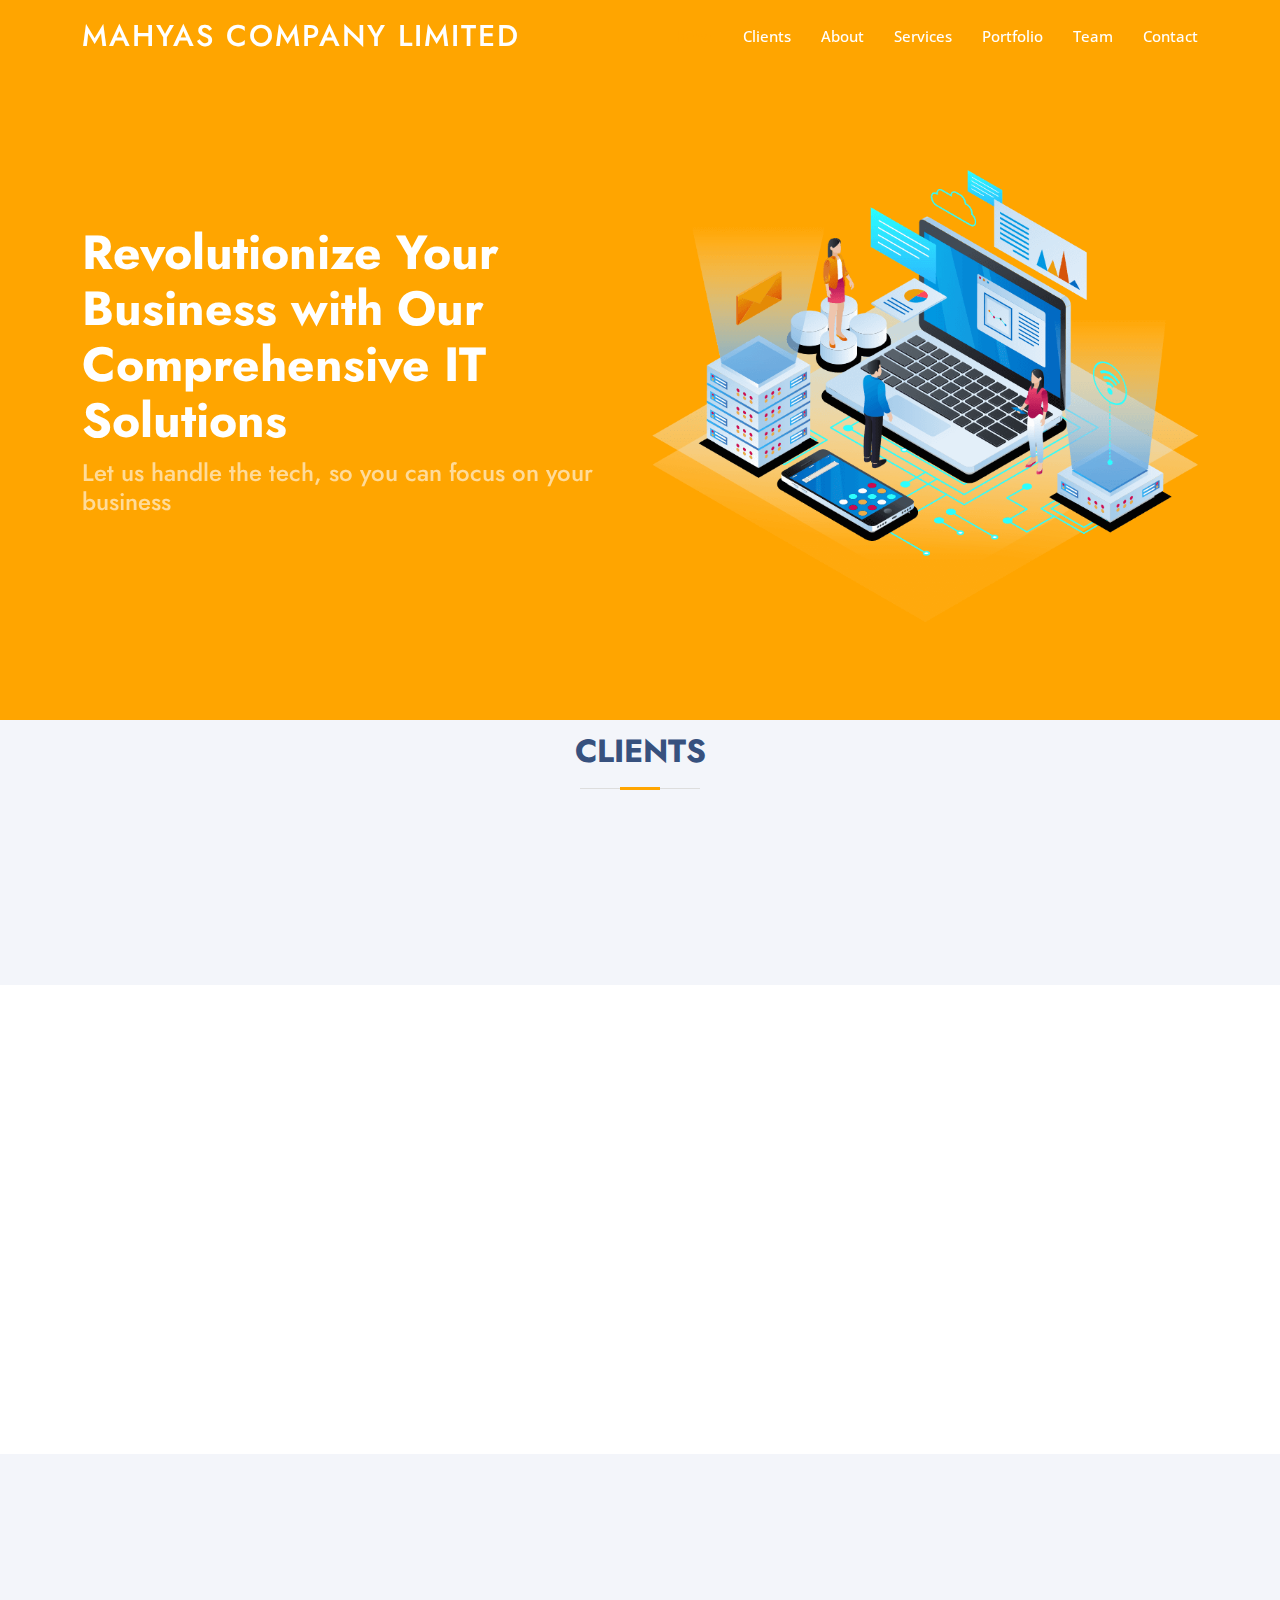
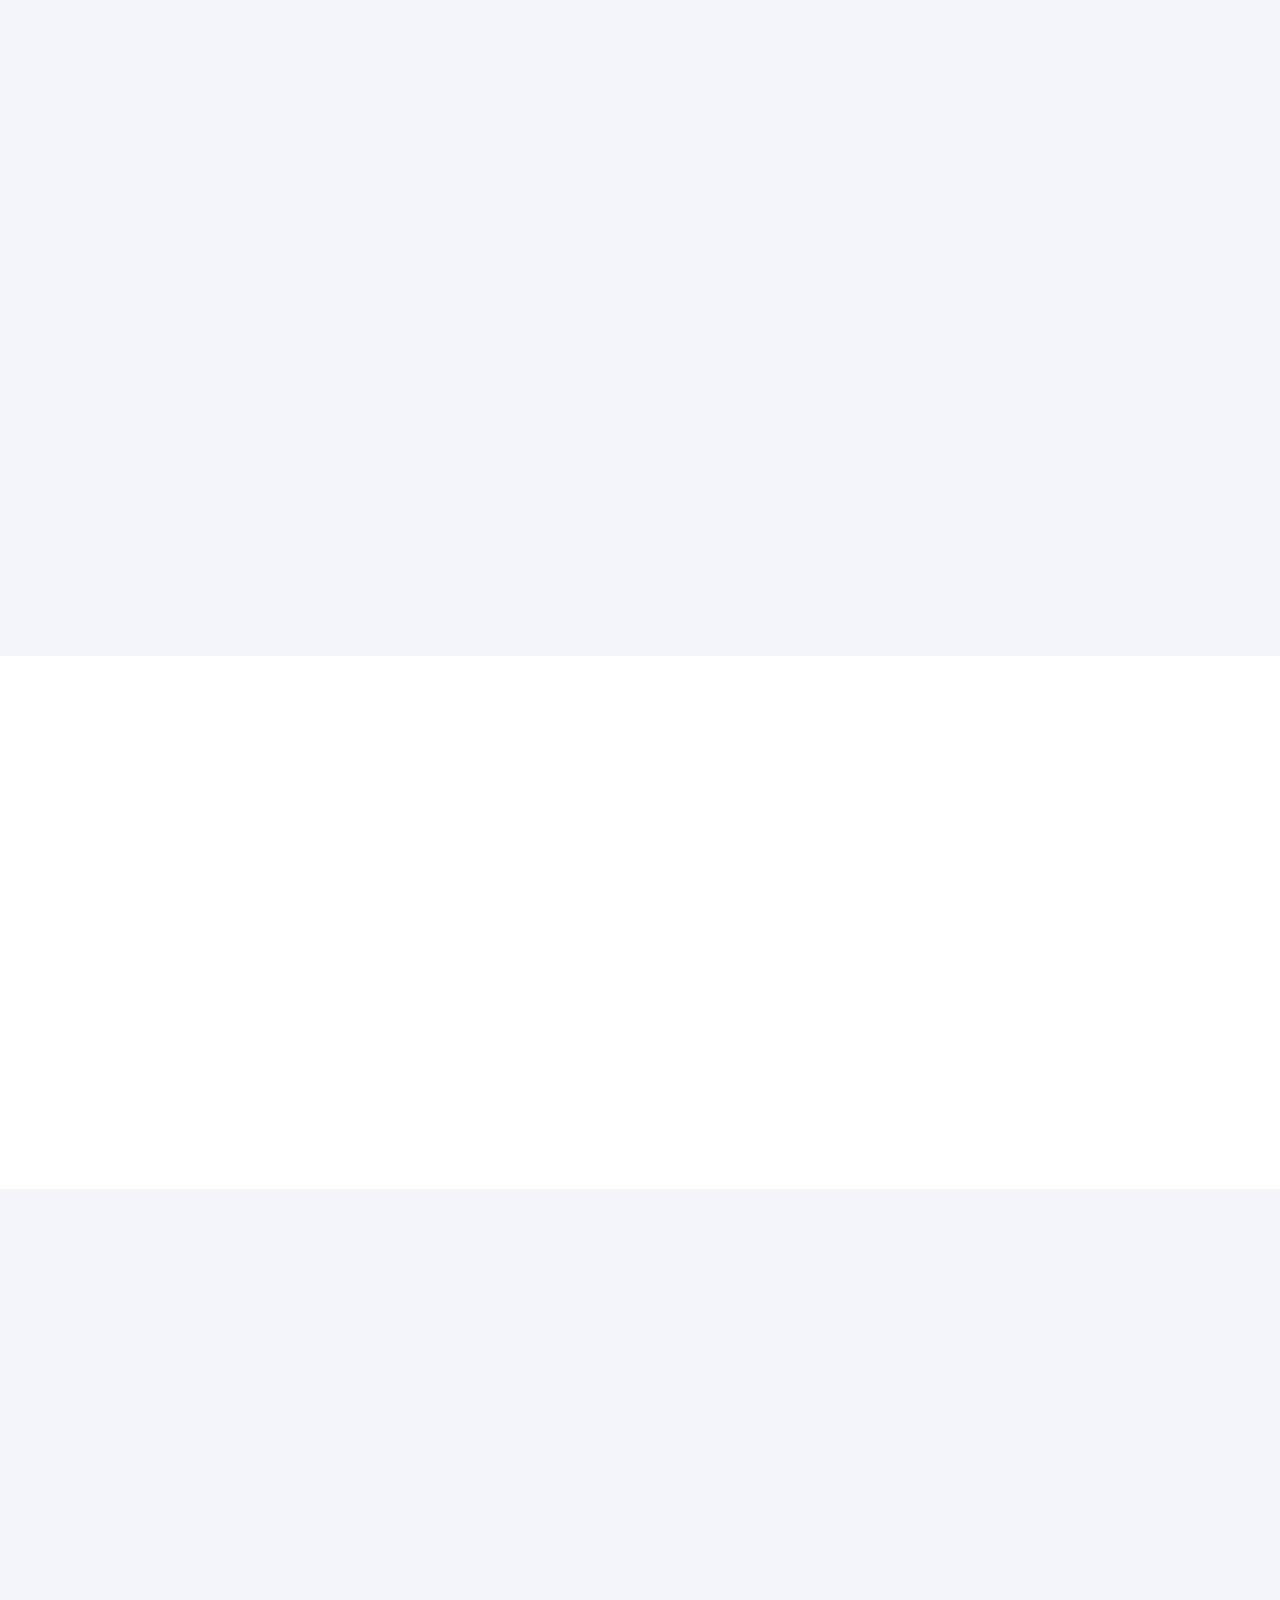
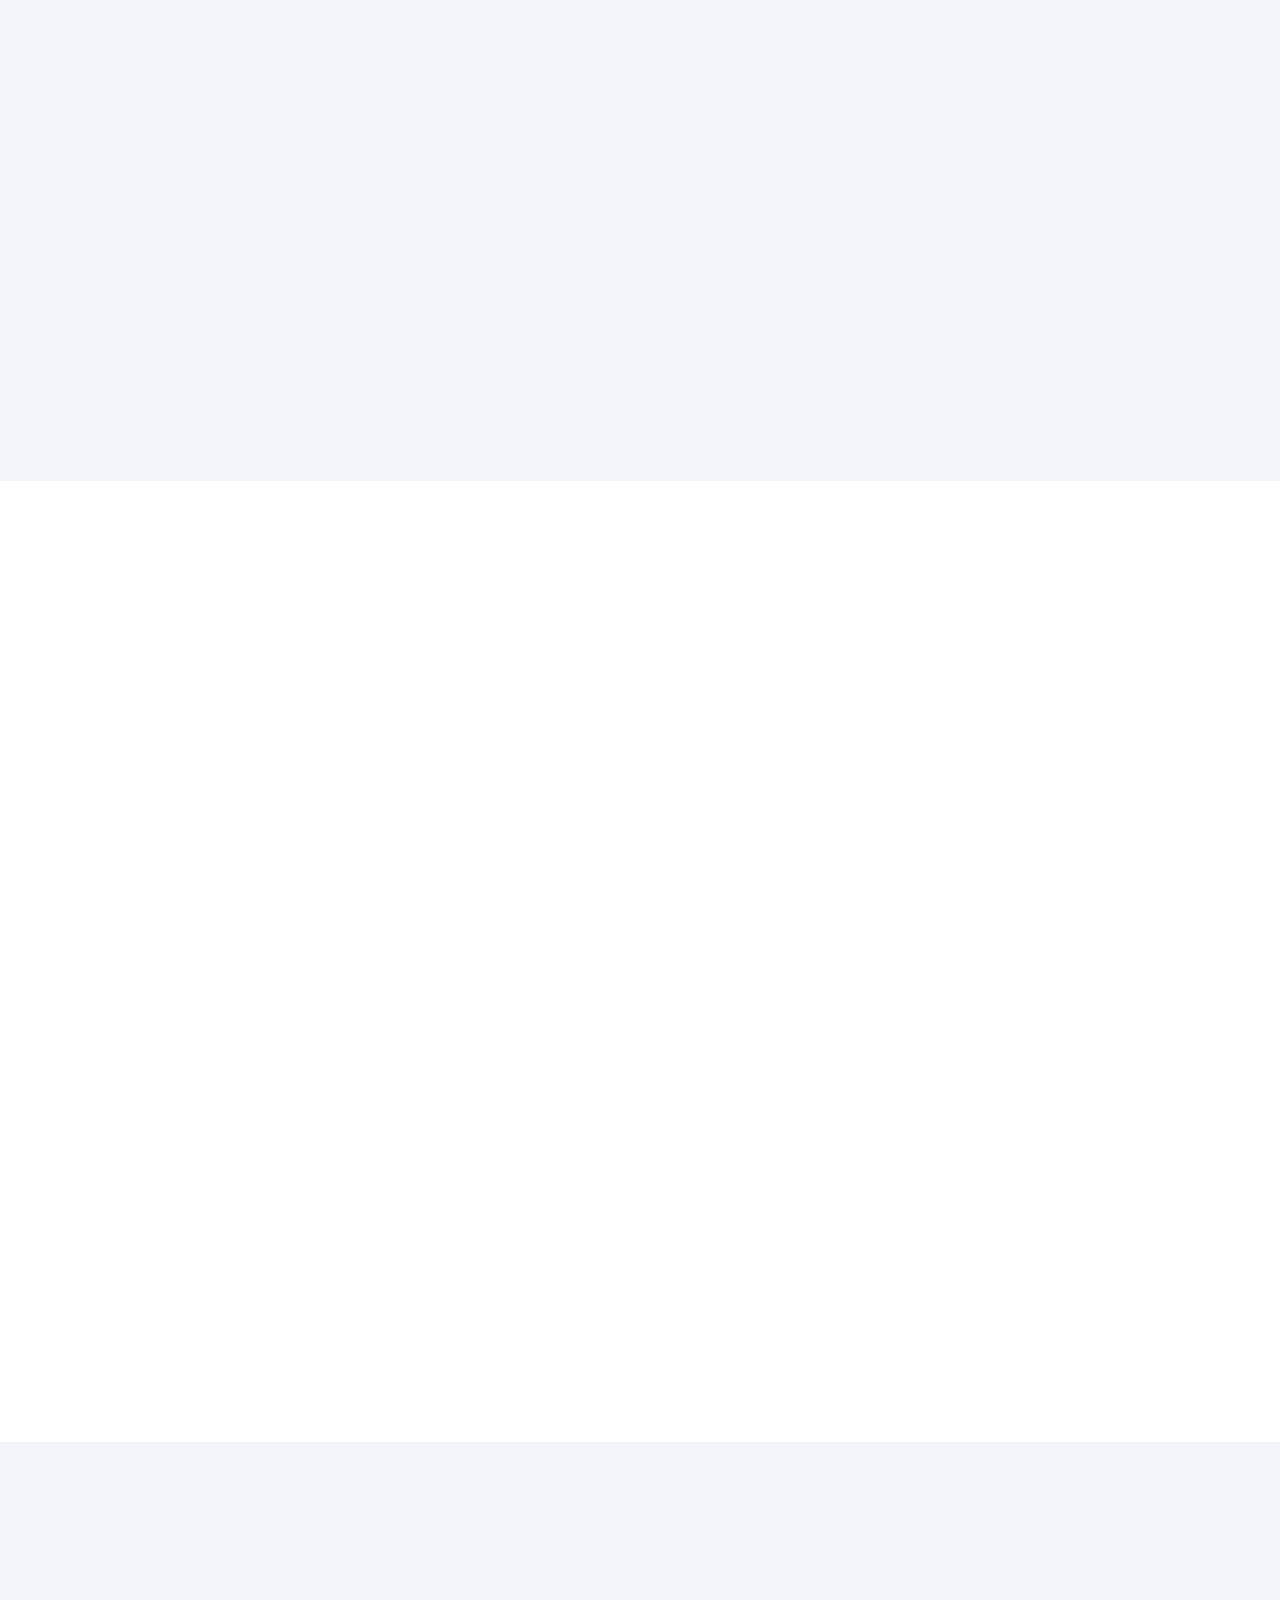
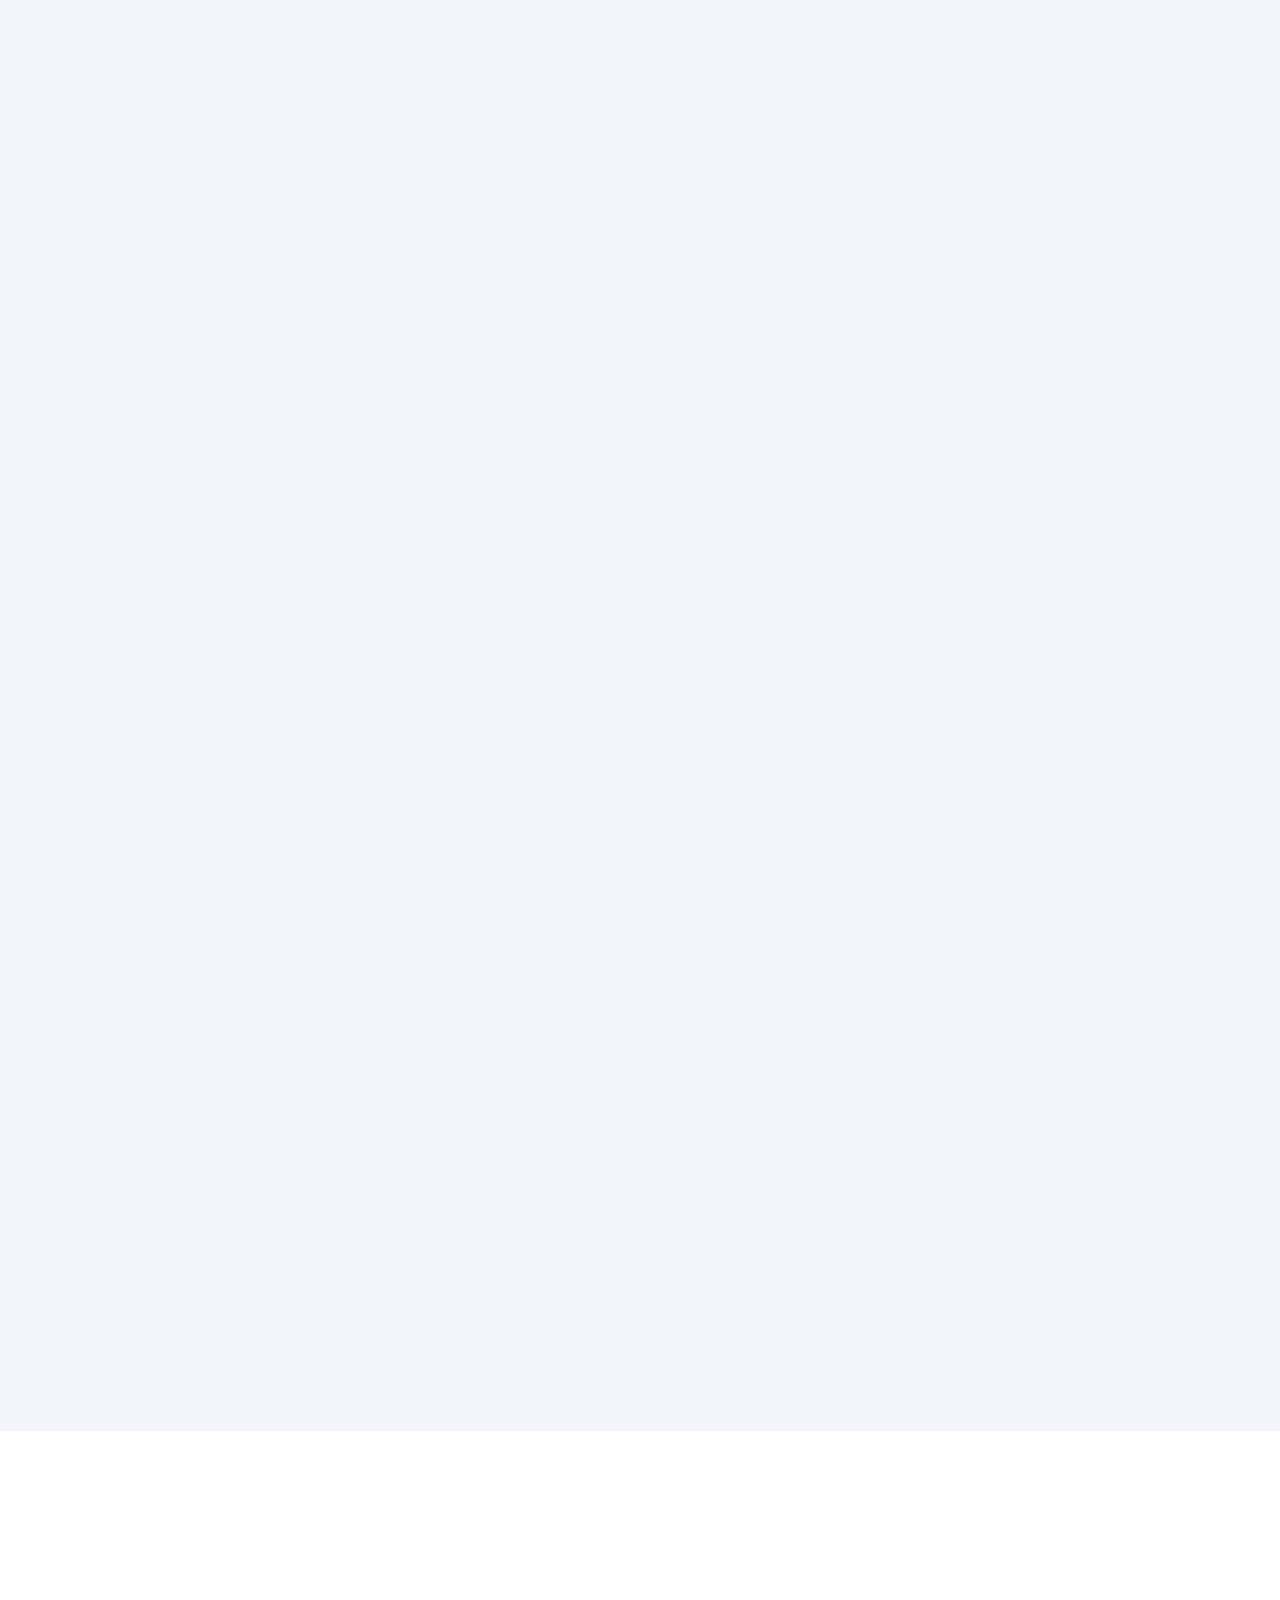
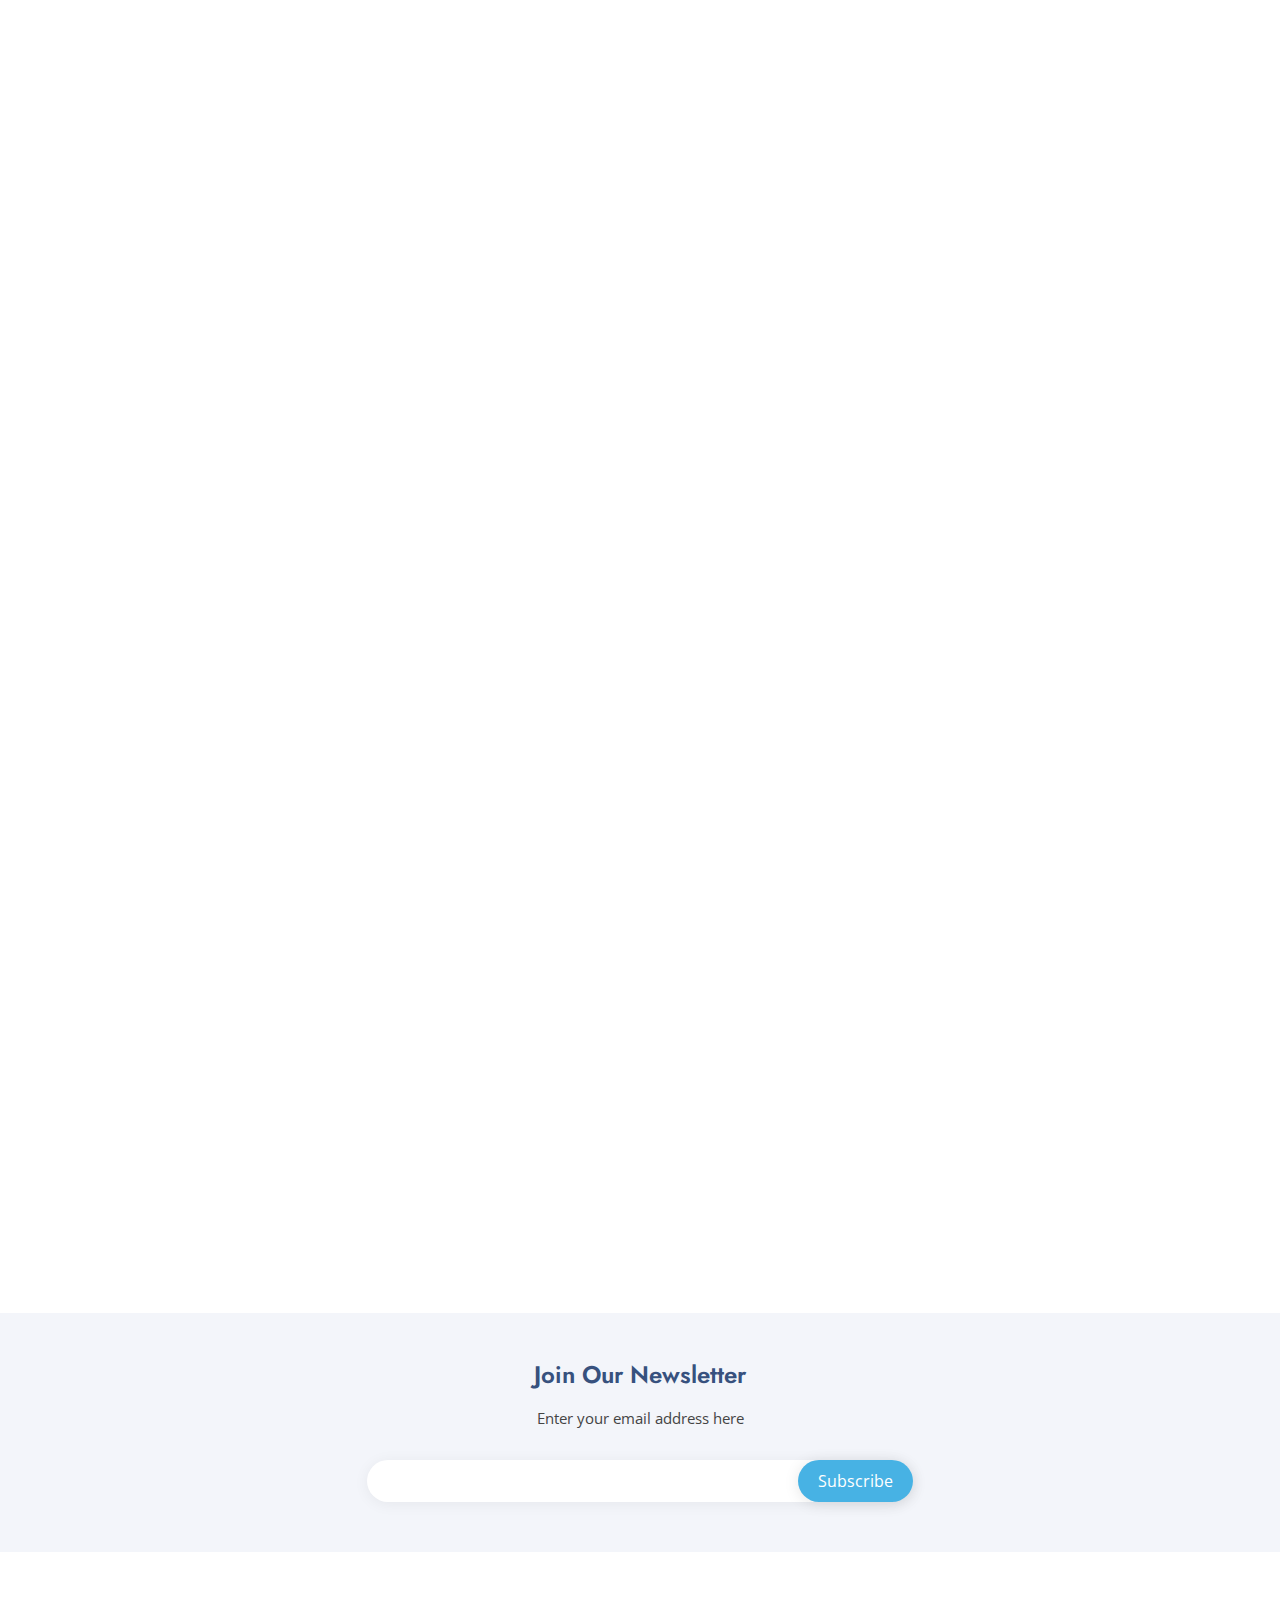
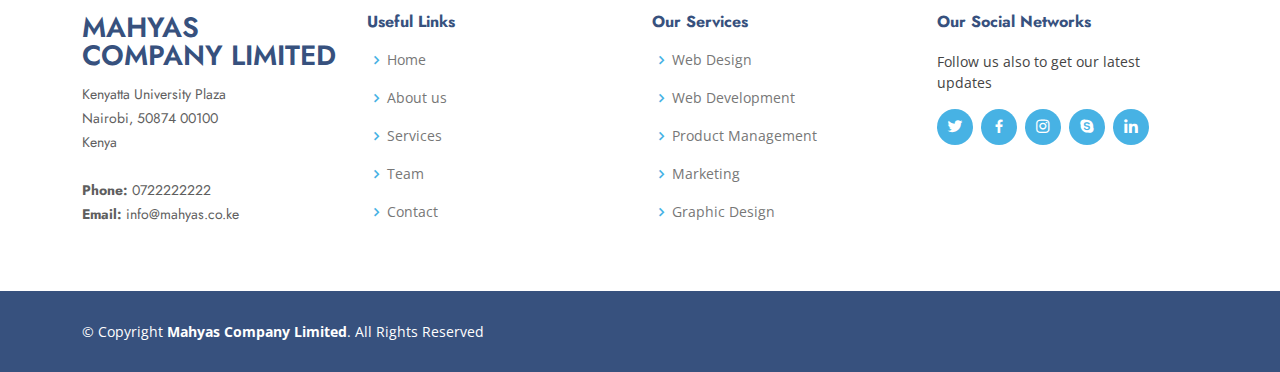
==== commit b259d298: "Initial changes" ====
--- a/index.html
+++ b/index.html
@@ -204,7 +204,7 @@
             <img src="assets/img/skills.png" class="img-fluid" alt="">
           </div>
           <div class="col-lg-6 pt-4 pt-lg-0 content" data-aos="fade-left" data-aos-delay="100">
-            <h3>Our professionals are well versed with Web Development</h3>
+            <h3>Our professionals are well versed with providing IT services</h3>
             <p class="fst-italic">
               We have a team of dedicated professionals well versed with the latest technologies in Web Development and can come up with solutions based on your needs
             </p>
@@ -212,21 +212,21 @@
             <div class="skills-content">
 
               <div class="progress">
-                <span class="skill">HTML <i class="val">100%</i></span>
+                <span class="skill">Networking <i class="val">100%</i></span>
                 <div class="progress-bar-wrap">
                   <div class="progress-bar" role="progressbar" aria-valuenow="100" aria-valuemin="0" aria-valuemax="100"></div>
                 </div>
               </div>
 
               <div class="progress">
-                <span class="skill">CSS <i class="val">90%</i></span>
+                <span class="skill">Troubleshooting and Tech Support <i class="val">90%</i></span>
                 <div class="progress-bar-wrap">
                   <div class="progress-bar" role="progressbar" aria-valuenow="90" aria-valuemin="0" aria-valuemax="100"></div>
                 </div>
               </div>
 
               <div class="progress">
-                <span class="skill">JavaScript <i class="val">75%</i></span>
+                <span class="skill">Web Development <i class="val">75%</i></span>
                 <div class="progress-bar-wrap">
                   <div class="progress-bar" role="progressbar" aria-valuenow="75" aria-valuemin="0" aria-valuemax="100"></div>
                 </div>
@@ -275,9 +275,9 @@
 
           <div class="col-xl-3 col-md-6 d-flex align-items-stretch mt-4 mt-xl-0" data-aos="zoom-in" data-aos-delay="300">
             <div class="icon-box">
-              <div class="icon"><i class="bx bx-tachometer"></i></div>
-              <h4><a href="">Digital Transformation</a></h4>
-              <p>You can help clients transform their businesses by adopting digital technologies and processes to improve efficiency, reduce costs, and enhance customer experience.</p>
+              <div class="icon"><i class="bx bx-laptop"></i></div>
+              <h4><a href="">Computer Hardware and Networking Equipment</a></h4>
+              <p>Our IT Services firm is a one-stop-shop for all your computer and networking needs. We specialize in selling high-quality computers, laptops, servers, and networking equipment from top brands like Dell, HP, and Cisco. Our knowledgeable sales team can help you choose the right equipment for your business, whether you need a single computer or a full network setup.</p>
             </div>
           </div>
 
@@ -288,6 +288,8 @@
               <p>We can design and develop websites that are visually appealing, user-friendly, and optimized for search engines.</p>
             </div>
           </div>
+
+          
 
         </div>
 
@@ -314,94 +316,76 @@
         <div class="row portfolio-container" data-aos="fade-up" data-aos-delay="200">
 
           <div class="col-lg-4 col-md-6 portfolio-item filter-app">
-            <div class="portfolio-img"><img src="assets/img/portfolio/portfolio-1.jpg" class="img-fluid" alt=""></div>
+            <div class="portfolio-img"><img src="assets/img/portfolio/networking.jpg" class="img-fluid" alt=""></div>
             <div class="portfolio-info">
               <h4>App 1</h4>
               <p>App</p>
-              <a href="assets/img/portfolio/portfolio-1.jpg" data-gallery="portfolioGallery" class="portfolio-lightbox preview-link" title="App 1"><i class="bx bx-plus"></i></a>
+              <a href="assets/img/portfolio/networking.jpg" data-gallery="portfolioGallery" class="portfolio-lightbox preview-link" title="App 1"><i class="bx bx-plus"></i></a>
               <a href="portfolio-details.html" class="details-link" title="More Details"><i class="bx bx-link"></i></a>
             </div>
           </div>
 
           <div class="col-lg-4 col-md-6 portfolio-item filter-web">
-            <div class="portfolio-img"><img src="assets/img/portfolio/portfolio-2.jpg" class="img-fluid" alt=""></div>
+            <div class="portfolio-img"><img src="assets/img/portfolio/cyber.jpg" class="img-fluid" alt=""></div>
             <div class="portfolio-info">
               <h4>Web 3</h4>
               <p>Web</p>
-              <a href="assets/img/portfolio/portfolio-2.jpg" data-gallery="portfolioGallery" class="portfolio-lightbox preview-link" title="Web 3"><i class="bx bx-plus"></i></a>
+              <a href="assets/img/portfolio/cyber.jpg" data-gallery="portfolioGallery" class="portfolio-lightbox preview-link" title="Web 3"><i class="bx bx-plus"></i></a>
               <a href="portfolio-details.html" class="details-link" title="More Details"><i class="bx bx-link"></i></a>
             </div>
           </div>
 
           <div class="col-lg-4 col-md-6 portfolio-item filter-app">
-            <div class="portfolio-img"><img src="assets/img/portfolio/portfolio-3.jpg" class="img-fluid" alt=""></div>
+            <div class="portfolio-img"><img src="assets/img/portfolio/cloud.jpg" class="img-fluid" alt=""></div>
             <div class="portfolio-info">
               <h4>App 2</h4>
               <p>App</p>
-              <a href="assets/img/portfolio/portfolio-3.jpg" data-gallery="portfolioGallery" class="portfolio-lightbox preview-link" title="App 2"><i class="bx bx-plus"></i></a>
+              <a href="assets/img/portfolio/cloud.jpg" data-gallery="portfolioGallery" class="portfolio-lightbox preview-link" title="App 2"><i class="bx bx-plus"></i></a>
               <a href="portfolio-details.html" class="details-link" title="More Details"><i class="bx bx-link"></i></a>
             </div>
           </div>
 
           <div class="col-lg-4 col-md-6 portfolio-item filter-card">
-            <div class="portfolio-img"><img src="assets/img/portfolio/portfolio-4.jpg" class="img-fluid" alt=""></div>
+            <div class="portfolio-img"><img src="assets/img/portfolio/support.jpg" class="img-fluid" alt=""></div>
             <div class="portfolio-info">
               <h4>Card 2</h4>
               <p>Card</p>
-              <a href="assets/img/portfolio/portfolio-4.jpg" data-gallery="portfolioGallery" class="portfolio-lightbox preview-link" title="Card 2"><i class="bx bx-plus"></i></a>
+              <a href="assets/img/portfolio/support.jpg" data-gallery="portfolioGallery" class="portfolio-lightbox preview-link" title="Card 2"><i class="bx bx-plus"></i></a>
               <a href="portfolio-details.html" class="details-link" title="More Details"><i class="bx bx-link"></i></a>
             </div>
           </div>
 
           <div class="col-lg-4 col-md-6 portfolio-item filter-web">
-            <div class="portfolio-img"><img src="assets/img/portfolio/portfolio-5.jpg" class="img-fluid" alt=""></div>
+            <div class="portfolio-img"><img src="assets/img/portfolio/software.jpg" class="img-fluid" alt=""></div>
             <div class="portfolio-info">
               <h4>Web 2</h4>
               <p>Web</p>
-              <a href="assets/img/portfolio/portfolio-5.jpg" data-gallery="portfolioGallery" class="portfolio-lightbox preview-link" title="Web 2"><i class="bx bx-plus"></i></a>
+              <a href="assets/img/portfolio/software.jpg" data-gallery="portfolioGallery" class="portfolio-lightbox preview-link" title="Web 2"><i class="bx bx-plus"></i></a>
               <a href="portfolio-details.html" class="details-link" title="More Details"><i class="bx bx-link"></i></a>
             </div>
           </div>
 
           <div class="col-lg-4 col-md-6 portfolio-item filter-app">
-            <div class="portfolio-img"><img src="assets/img/portfolio/portfolio-6.jpg" class="img-fluid" alt=""></div>
+            <div class="portfolio-img"><img src="assets/img/portfolio/web.jpg" class="img-fluid" alt=""></div>
             <div class="portfolio-info">
               <h4>App 3</h4>
               <p>App</p>
-              <a href="assets/img/portfolio/portfolio-6.jpg" data-gallery="portfolioGallery" class="portfolio-lightbox preview-link" title="App 3"><i class="bx bx-plus"></i></a>
+              <a href="assets/img/portfolio/web.jpg" data-gallery="portfolioGallery" class="portfolio-lightbox preview-link" title="App 3"><i class="bx bx-plus"></i></a>
               <a href="portfolio-details.html" class="details-link" title="More Details"><i class="bx bx-link"></i></a>
             </div>
           </div>
 
           <div class="col-lg-4 col-md-6 portfolio-item filter-card">
-            <div class="portfolio-img"><img src="assets/img/portfolio/portfolio-7.jpg" class="img-fluid" alt=""></div>
+            <div class="portfolio-img"><img src="assets/img/portfolio/computer.jpg" class="img-fluid" alt=""></div>
             <div class="portfolio-info">
               <h4>Card 1</h4>
               <p>Card</p>
-              <a href="assets/img/portfolio/portfolio-7.jpg" data-gallery="portfolioGallery" class="portfolio-lightbox preview-link" title="Card 1"><i class="bx bx-plus"></i></a>
+              <a href="assets/img/portfolio/computer.jpg" data-gallery="portfolioGallery" class="portfolio-lightbox preview-link" title="Card 1"><i class="bx bx-plus"></i></a>
               <a href="portfolio-details.html" class="details-link" title="More Details"><i class="bx bx-link"></i></a>
             </div>
           </div>
 
-          <div class="col-lg-4 col-md-6 portfolio-item filter-card">
-            <div class="portfolio-img"><img src="assets/img/portfolio/portfolio-8.jpg" class="img-fluid" alt=""></div>
-            <div class="portfolio-info">
-              <h4>Card 3</h4>
-              <p>Card</p>
-              <a href="assets/img/portfolio/portfolio-8.jpg" data-gallery="portfolioGallery" class="portfolio-lightbox preview-link" title="Card 3"><i class="bx bx-plus"></i></a>
-              <a href="portfolio-details.html" class="details-link" title="More Details"><i class="bx bx-link"></i></a>
-            </div>
-          </div>
-
-          <div class="col-lg-4 col-md-6 portfolio-item filter-web">
-            <div class="portfolio-img"><img src="assets/img/portfolio/portfolio-9.jpg" class="img-fluid" alt=""></div>
-            <div class="portfolio-info">
-              <h4>Web 3</h4>
-              <p>Web</p>
-              <a href="assets/img/portfolio/portfolio-9.jpg" data-gallery="portfolioGallery" class="portfolio-lightbox preview-link" title="Web 3"><i class="bx bx-plus"></i></a>
-              <a href="portfolio-details.html" class="details-link" title="More Details"><i class="bx bx-link"></i></a>
-            </div>
-          </div>
+      
 
         </div>
 
--- a/assets/css/style.css
+++ b/assets/css/style.css
@@ -5,12 +5,27 @@
 }
 
 a {
-  color: #47b2e4;
+  color: orange;
   text-decoration: none;
 }
 
 a:hover {
   color: #73c5eb;
+  text-decoration: none;
+}
+
+body {
+  font-family: "Open Sans", sans-serif;
+  color: #444444;
+}
+
+a {
+  color: orange;
+  text-decoration: none;
+}
+
+a:hover {
+  color: orange;
   text-decoration: none;
 }
 
@@ -34,7 +49,7 @@
   bottom: 0;
   z-index: 9999;
   overflow: hidden;
-  background: #37517e;
+  background: orange;
 }
 
 #preloader:before {
@@ -574,16 +589,12 @@
 
 .clients h3:hover{
   color: blue;
+
 }
 
 .clients h3{
   position: relative;
   animation: move-text 5s linear infinite;
-}
-
-@keyframes move-text {
-  from { left: 0; }
-  to { left: 100%; }
 }
 
 @media (max-width: 768px) {
@@ -1825,4 +1836,1816 @@
   #footer .credits {
     padding-top: 4px;
   }
+}
+h1,
+h2,
+h3,
+h4,
+h5,
+h6 {
+  font-family: "Jost", sans-serif;
+}
+
+/*--------------------------------------------------------------
+# Preloader
+--------------------------------------------------------------*/
+#preloader {
+  position: fixed;
+  top: 0;
+  left: 0;
+  right: 0;
+  bottom: 0;
+  z-index: 9999;
+  overflow: hidden;
+  background: orange;
+}
+
+#preloader:before {
+  content: "";
+  position: fixed;
+  top: calc(50% - 30px);
+  left: calc(50% - 30px);
+  border: 6px solid #37517e;
+  border-top-color: #fff;
+  border-bottom-color: #fff;
+  border-radius: 50%;
+  width: 60px;
+  height: 60px;
+  animation: animate-preloader 1s linear infinite;
+}
+
+@keyframes animate-preloader {
+  0% {
+    transform: rotate(0deg);
+  }
+
+  100% {
+    transform: rotate(360deg);
+  }
+}
+
+/*--------------------------------------------------------------
+# Back to top button
+--------------------------------------------------------------*/
+.back-to-top {
+  position: fixed;
+  visibility: hidden;
+  opacity: 0;
+  right: 15px;
+  bottom: 15px;
+  z-index: 996;
+  background: orange;
+  width: 40px;
+  height: 40px;
+  border-radius: 50px;
+  transition: all 0.4s;
+}
+
+.back-to-top i {
+  font-size: 24px;
+  color: #fff;
+  line-height: 0;
+}
+
+.back-to-top:hover {
+  background: #6bc1e9;
+  color: #fff;
+}
+
+.back-to-top.active {
+  visibility: visible;
+  opacity: 1;
+}
+
+/*--------------------------------------------------------------
+# Header
+--------------------------------------------------------------*/
+#header {
+  transition: all 0.5s;
+  z-index: 997;
+  padding: 15px 0;
+}
+
+#header.header-scrolled,
+#header.header-inner-pages {
+  background: rgba(40, 58, 90, 0.9);
+}
+
+#header .logo {
+  font-size: 30px;
+  margin: 0;
+  padding: 0;
+  line-height: 1;
+  font-weight: 500;
+  letter-spacing: 2px;
+  text-transform: uppercase;
+}
+
+#header .logo a {
+  color: #fff;
+}
+
+#header .logo img {
+  max-height: 40px;
+}
+
+/*--------------------------------------------------------------
+# Navigation Menu
+--------------------------------------------------------------*/
+/**
+* Desktop Navigation 
+*/
+.navbar {
+  padding: 0;
+}
+
+.navbar ul {
+  margin: 0;
+  padding: 0;
+  display: flex;
+  list-style: none;
+  align-items: center;
+}
+
+.navbar li {
+  position: relative;
+}
+
+.navbar a,
+.navbar a:focus {
+  display: flex;
+  align-items: center;
+  justify-content: space-between;
+  padding: 10px 0 10px 30px;
+  font-size: 15px;
+  font-weight: 500;
+  color: #fff;
+  white-space: nowrap;
+  transition: 0.3s;
+}
+
+.navbar a i,
+.navbar a:focus i {
+  font-size: 12px;
+  line-height: 0;
+  margin-left: 5px;
+}
+
+.navbar a:hover,
+.navbar .active,
+.navbar .active:focus,
+.navbar li:hover>a {
+  color: orange;
+}
+
+.navbar .getstarted,
+.navbar .getstarted:focus {
+  padding: 8px 20px;
+  margin-left: 30px;
+  border-radius: 50px;
+  color: #fff;
+  font-size: 14px;
+  border: 2px solid orange;
+  font-weight: 600;
+}
+
+.navbar .getstarted:hover,
+.navbar .getstarted:focus:hover {
+  color: #fff;
+  background: orange;
+}
+
+.navbar .dropdown ul {
+  display: block;
+  position: absolute;
+  left: 14px;
+  top: calc(100% + 30px);
+  margin: 0;
+  padding: 10px 0;
+  z-index: 99;
+  opacity: 0;
+  visibility: hidden;
+  background: #fff;
+  box-shadow: 0px 0px 30px rgba(127, 137, 161, 0.25);
+  transition: 0.3s;
+  border-radius: 4px;
+}
+
+.navbar .dropdown ul li {
+  min-width: 200px;
+}
+
+.navbar .dropdown ul a {
+  padding: 10px 20px;
+  font-size: 14px;
+  text-transform: none;
+  font-weight: 500;
+  color: #0c3c53;
+}
+
+.navbar .dropdown ul a i {
+  font-size: 12px;
+}
+
+.navbar .dropdown ul a:hover,
+.navbar .dropdown ul .active:hover,
+.navbar .dropdown ul li:hover>a {
+  color: orange;
+}
+
+.navbar .dropdown:hover>ul {
+  opacity: 1;
+  top: 100%;
+  visibility: visible;
+}
+
+.navbar .dropdown .dropdown ul {
+  top: 0;
+  left: calc(100% - 30px);
+  visibility: hidden;
+}
+
+.navbar .dropdown .dropdown:hover>ul {
+  opacity: 1;
+  top: 0;
+  left: 100%;
+  visibility: visible;
+}
+
+@media (max-width: 1366px) {
+  .navbar .dropdown .dropdown ul {
+    left: -90%;
+  }
+
+  .navbar .dropdown .dropdown:hover>ul {
+    left: -100%;
+  }
+}
+
+/**
+* Mobile Navigation 
+*/
+.mobile-nav-toggle {
+  color: #fff;
+  font-size: 28px;
+  cursor: pointer;
+  display: none;
+  line-height: 0;
+  transition: 0.5s;
+}
+
+.mobile-nav-toggle.bi-x {
+  color: #fff;
+}
+
+@media (max-width: 991px) {
+  .mobile-nav-toggle {
+    display: block;
+  }
+
+  .navbar ul {
+    display: none;
+  }
+}
+
+.navbar-mobile {
+  position: fixed;
+  overflow: hidden;
+  top: 0;
+  right: 0;
+  left: 0;
+  bottom: 0;
+  background: rgba(40, 58, 90, 0.9);
+  transition: 0.3s;
+  z-index: 999;
+}
+
+.navbar-mobile .mobile-nav-toggle {
+  position: absolute;
+  top: 15px;
+  right: 15px;
+}
+
+.navbar-mobile ul {
+  display: block;
+  position: absolute;
+  top: 55px;
+  right: 15px;
+  bottom: 15px;
+  left: 15px;
+  padding: 10px 0;
+  border-radius: 10px;
+  background-color: #fff;
+  overflow-y: auto;
+  transition: 0.3s;
+}
+
+.navbar-mobile a,
+.navbar-mobile a:focus {
+  padding: 10px 20px;
+  font-size: 15px;
+  color: #37517e;
+}
+
+.navbar-mobile a:hover,
+.navbar-mobile .active,
+.navbar-mobile li:hover>a {
+  color: orange;
+}
+
+.navbar-mobile .getstarted,
+.navbar-mobile .getstarted:focus {
+  margin: 15px;
+  color: #37517e;
+}
+
+.navbar-mobile .dropdown ul {
+  position: static;
+  display: none;
+  margin: 10px 20px;
+  padding: 10px 0;
+  z-index: 99;
+  opacity: 1;
+  visibility: visible;
+  background: #fff;
+  box-shadow: 0px 0px 30px rgba(127, 137, 161, 0.25);
+}
+
+.navbar-mobile .dropdown ul li {
+  min-width: 200px;
+}
+
+.navbar-mobile .dropdown ul a {
+  padding: 10px 20px;
+}
+
+.navbar-mobile .dropdown ul a i {
+  font-size: 12px;
+}
+
+.navbar-mobile .dropdown ul a:hover,
+.navbar-mobile .dropdown ul .active:hover,
+.navbar-mobile .dropdown ul li:hover>a {
+  color: orange;
+}
+
+.navbar-mobile .dropdown>.dropdown-active {
+  display: block;
+}
+
+/*--------------------------------------------------------------
+# Hero Section
+--------------------------------------------------------------*/
+#hero {
+  width: 100%;
+  height: 80vh;
+  background: orange;
+}
+
+#hero .container {
+  padding-top: 72px;
+}
+
+#hero h1 {
+  margin: 0 0 10px 0;
+  font-size: 48px;
+  font-weight: 700;
+  line-height: 56px;
+  color: #fff;
+}
+
+#hero h2 {
+  color: rgba(255, 255, 255, 0.6);
+  margin-bottom: 50px;
+  font-size: 24px;
+}
+
+#hero .btn-get-started {
+  font-family: "Jost", sans-serif;
+  font-weight: 500;
+  font-size: 16px;
+  letter-spacing: 1px;
+  display: inline-block;
+  padding: 10px 28px 11px 28px;
+  border-radius: 50px;
+  transition: 0.5s;
+  margin: 10px 0 0 0;
+  color: #fff;
+  background: #47b2e4;
+}
+
+#hero .btn-get-started:hover {
+  background: #209dd8;
+}
+
+#hero .btn-watch-video {
+  font-size: 16px;
+  display: flex;
+  align-items: center;
+  transition: 0.5s;
+  margin: 10px 0 0 25px;
+  color: #fff;
+  line-height: 1;
+}
+
+#hero .btn-watch-video i {
+  line-height: 0;
+  color: #fff;
+  font-size: 32px;
+  transition: 0.3s;
+  margin-right: 8px;
+}
+
+#hero .btn-watch-video:hover i {
+  color: #47b2e4;
+}
+
+#hero .animated {
+  animation: up-down 2s ease-in-out infinite alternate-reverse both;
+}
+
+@media (max-width: 991px) {
+  #hero {
+    height: 100vh;
+    text-align: center;
+  }
+
+  #hero .animated {
+    animation: none;
+  }
+
+  #hero .hero-img {
+    text-align: center;
+  }
+
+  #hero .hero-img img {
+    width: 50%;
+  }
+}
+
+@media (max-width: 768px) {
+  #hero h1 {
+    font-size: 28px;
+    line-height: 36px;
+  }
+
+  #hero h2 {
+    font-size: 18px;
+    line-height: 24px;
+    margin-bottom: 30px;
+  }
+
+  #hero .hero-img img {
+    width: 70%;
+  }
+}
+
+@media (max-width: 575px) {
+  #hero .hero-img img {
+    width: 80%;
+  }
+
+  #hero .btn-get-started {
+    font-size: 16px;
+    padding: 10px 24px 11px 24px;
+  }
+}
+
+@keyframes up-down {
+  0% {
+    transform: translateY(10px);
+  }
+
+  100% {
+    transform: translateY(-10px);
+  }
+}
+
+/*--------------------------------------------------------------
+# Sections General
+--------------------------------------------------------------*/
+section {
+  padding: 60px 0;
+  overflow: hidden;
+}
+
+.section-bg {
+  background-color: #f3f5fa;
+}
+
+.section-title {
+  text-align: center;
+  padding-bottom: 30px;
+}
+
+.section-title h2 {
+  font-size: 32px;
+  font-weight: bold;
+  text-transform: uppercase;
+  margin-bottom: 20px;
+  padding-bottom: 20px;
+  position: relative;
+  color: #37517e;
+}
+
+.section-title h2::before {
+  content: "";
+  position: absolute;
+  display: block;
+  width: 120px;
+  height: 1px;
+  background: #ddd;
+  bottom: 1px;
+  left: calc(50% - 60px);
+}
+
+.section-title h2::after {
+  content: "";
+  position: absolute;
+  display: block;
+  width: 40px;
+  height: 3px;
+  background: orange;
+  bottom: 0;
+  left: calc(50% - 20px);
+}
+
+.section-title p {
+  margin-bottom: 0;
+}
+
+/*--------------------------------------------------------------
+# Clients
+--------------------------------------------------------------*/
+.clients {
+  padding: 12px 0;
+  text-align: center;
+}
+
+.clients img {
+  max-width: 45%;
+  transition: all 0.4s ease-in-out;
+  display: inline-block;
+  padding: 15px 0;
+  filter: grayscale(100);
+}
+
+.clients img:hover {
+  filter: none;
+  transform: scale(1.1);
+}
+
+.clients h3:hover{
+  color: blue;
+}
+
+.clients h3{
+  position: relative;
+  animation: move-text 5s linear infinite;
+}
+
+@keyframes move-text {
+  from { left: 0; }
+  to { left: 100%; }
+}
+
+@media (max-width: 768px) {
+  .clients img {
+    max-width: 40%;
+  }
+}
+
+/*--------------------------------------------------------------
+# About Us
+--------------------------------------------------------------*/
+.about .content h3 {
+  font-weight: 600;
+  font-size: 26px;
+}
+
+.about .content ul {
+  list-style: none;
+  padding: 0;
+}
+
+.about .content ul li {
+  padding-left: 28px;
+  position: relative;
+}
+
+.about .content ul li+li {
+  margin-top: 10px;
+}
+
+.about .content ul i {
+  position: absolute;
+  left: 0;
+  top: 2px;
+  font-size: 20px;
+  color: #47b2e4;
+  line-height: 1;
+}
+
+.about .content p:last-child {
+  margin-bottom: 0;
+}
+
+.about .content .btn-learn-more {
+  font-family: "Poppins", sans-serif;
+  font-weight: 500;
+  font-size: 14px;
+  letter-spacing: 1px;
+  display: inline-block;
+  padding: 12px 32px;
+  border-radius: 4px;
+  transition: 0.3s;
+  line-height: 1;
+  color: #47b2e4;
+  animation-delay: 0.8s;
+  margin-top: 6px;
+  border: 2px solid #47b2e4;
+}
+
+.about .content .btn-learn-more:hover {
+  background: #47b2e4;
+  color: #fff;
+  text-decoration: none;
+}
+
+/*--------------------------------------------------------------
+# Why Us
+--------------------------------------------------------------*/
+.why-us .content {
+  padding: 60px 100px 0 100px;
+}
+
+.why-us .content h3 {
+  font-weight: 400;
+  font-size: 34px;
+  color: #37517e;
+}
+
+.why-us .content h4 {
+  font-size: 20px;
+  font-weight: 700;
+  margin-top: 5px;
+}
+
+.why-us .content p {
+  font-size: 15px;
+  color: #848484;
+}
+
+.why-us .img {
+  background-size: contain;
+  background-repeat: no-repeat;
+  background-position: center center;
+}
+
+.why-us .accordion-list {
+  padding: 0 100px 60px 100px;
+}
+
+.why-us .accordion-list ul {
+  padding: 0;
+  list-style: none;
+}
+
+.why-us .accordion-list li+li {
+  margin-top: 15px;
+}
+
+.why-us .accordion-list li {
+  padding: 20px;
+  background: #fff;
+  border-radius: 4px;
+}
+
+.why-us .accordion-list a {
+  display: block;
+  position: relative;
+  font-family: "Poppins", sans-serif;
+  font-size: 16px;
+  line-height: 24px;
+  font-weight: 500;
+  padding-right: 30px;
+  outline: none;
+  cursor: pointer;
+}
+
+.why-us .accordion-list span {
+  color: #47b2e4;
+  font-weight: 600;
+  font-size: 18px;
+  padding-right: 10px;
+}
+
+.why-us .accordion-list i {
+  font-size: 24px;
+  position: absolute;
+  right: 0;
+  top: 0;
+}
+
+.why-us .accordion-list p {
+  margin-bottom: 0;
+  padding: 10px 0 0 0;
+}
+
+.why-us .accordion-list .icon-show {
+  display: none;
+}
+
+.why-us .accordion-list a.collapsed {
+  color: #343a40;
+}
+
+.why-us .accordion-list a.collapsed:hover {
+  color: #47b2e4;
+}
+
+.why-us .accordion-list a.collapsed .icon-show {
+  display: inline-block;
+}
+
+.why-us .accordion-list a.collapsed .icon-close {
+  display: none;
+}
+
+@media (max-width: 1024px) {
+
+  .why-us .content,
+  .why-us .accordion-list {
+    padding-left: 0;
+    padding-right: 0;
+  }
+}
+
+@media (max-width: 992px) {
+  .why-us .img {
+    min-height: 400px;
+  }
+
+  .why-us .content {
+    padding-top: 30px;
+  }
+
+  .why-us .accordion-list {
+    padding-bottom: 30px;
+  }
+}
+
+@media (max-width: 575px) {
+  .why-us .img {
+    min-height: 200px;
+  }
+}
+
+/*--------------------------------------------------------------
+# Skills
+--------------------------------------------------------------*/
+.skills .content h3 {
+  font-weight: 700;
+  font-size: 32px;
+  color: #37517e;
+  font-family: "Poppins", sans-serif;
+}
+
+.skills .content ul {
+  list-style: none;
+  padding: 0;
+}
+
+.skills .content ul li {
+  padding-bottom: 10px;
+}
+
+.skills .content ul i {
+  font-size: 20px;
+  padding-right: 4px;
+  color: #47b2e4;
+}
+
+.skills .content p:last-child {
+  margin-bottom: 0;
+}
+
+.skills .progress {
+  height: 60px;
+  display: block;
+  background: none;
+  border-radius: 0;
+}
+
+.skills .progress .skill {
+  padding: 0;
+  margin: 0 0 6px 0;
+  text-transform: uppercase;
+  display: block;
+  font-weight: 600;
+  font-family: "Poppins", sans-serif;
+  color: #37517e;
+}
+
+.skills .progress .skill .val {
+  float: right;
+  font-style: normal;
+}
+
+.skills .progress-bar-wrap {
+  background: #e8edf5;
+  height: 10px;
+}
+
+.skills .progress-bar {
+  width: 1px;
+  height: 10px;
+  transition: 0.9s;
+  background-color: #4668a2;
+}
+
+/*--------------------------------------------------------------
+# Services
+--------------------------------------------------------------*/
+.services .icon-box {
+  box-shadow: 0px 0 25px 0 rgba(0, 0, 0, 0.1);
+  padding: 50px 30px;
+  transition: all ease-in-out 0.4s;
+  background: #fff;
+}
+
+.services .icon-box .icon {
+  margin-bottom: 10px;
+}
+
+.services .icon-box .icon i {
+  color: #47b2e4;
+  font-size: 36px;
+  transition: 0.3s;
+}
+
+.services .icon-box h4 {
+  font-weight: 500;
+  margin-bottom: 15px;
+  font-size: 24px;
+}
+
+.services .icon-box h4 a {
+  color: #37517e;
+  transition: ease-in-out 0.3s;
+}
+
+.services .icon-box p {
+  line-height: 24px;
+  font-size: 14px;
+  margin-bottom: 0;
+}
+
+.services .icon-box:hover {
+  transform: translateY(-10px);
+}
+
+.services .icon-box:hover h4 a {
+  color: #47b2e4;
+}
+
+/*--------------------------------------------------------------
+# Cta
+--------------------------------------------------------------*/
+.cta {
+  background: linear-gradient(rgba(40, 58, 90, 0.9), rgba(40, 58, 90, 0.9)), url("../img/cta-bg.jpg") fixed center center;
+  background-size: cover;
+  padding: 120px 0;
+}
+
+.cta h3 {
+  color: #fff;
+  font-size: 28px;
+  font-weight: 700;
+}
+
+.cta p {
+  color: #fff;
+}
+
+.cta .cta-btn {
+  font-family: "Jost", sans-serif;
+  font-weight: 500;
+  font-size: 16px;
+  letter-spacing: 1px;
+  display: inline-block;
+  padding: 12px 40px;
+  border-radius: 50px;
+  transition: 0.5s;
+  margin: 10px;
+  border: 2px solid #fff;
+  color: #fff;
+}
+
+.cta .cta-btn:hover {
+  background: #47b2e4;
+  border: 2px solid #47b2e4;
+}
+
+@media (max-width: 1024px) {
+  .cta {
+    background-attachment: scroll;
+  }
+}
+
+@media (min-width: 769px) {
+  .cta .cta-btn-container {
+    display: flex;
+    align-items: center;
+    justify-content: flex-end;
+  }
+}
+
+/*--------------------------------------------------------------
+# Portfolio
+--------------------------------------------------------------*/
+.portfolio #portfolio-flters {
+  list-style: none;
+  margin-bottom: 20px;
+}
+
+.portfolio #portfolio-flters li {
+  cursor: pointer;
+  display: inline-block;
+  margin: 10px 5px;
+  font-size: 15px;
+  font-weight: 500;
+  line-height: 1;
+  color: #444444;
+  transition: all 0.3s;
+  padding: 8px 20px;
+  border-radius: 50px;
+  font-family: "Poppins", sans-serif;
+}
+
+.portfolio #portfolio-flters li:hover,
+.portfolio #portfolio-flters li.filter-active {
+  background: #47b2e4;
+  color: #fff;
+}
+
+.portfolio .portfolio-item {
+  margin-bottom: 30px;
+}
+
+.portfolio .portfolio-item .portfolio-img {
+  overflow: hidden;
+}
+
+.portfolio .portfolio-item .portfolio-img img {
+  transition: all 0.6s;
+}
+
+.portfolio .portfolio-item .portfolio-info {
+  opacity: 0;
+  position: absolute;
+  left: 15px;
+  bottom: 0;
+  z-index: 3;
+  right: 15px;
+  transition: all 0.3s;
+  background: rgba(55, 81, 126, 0.8);
+  padding: 10px 15px;
+}
+
+.portfolio .portfolio-item .portfolio-info h4 {
+  font-size: 18px;
+  color: #fff;
+  font-weight: 600;
+  color: #fff;
+  margin-bottom: 0px;
+}
+
+.portfolio .portfolio-item .portfolio-info p {
+  color: #f9fcfe;
+  font-size: 14px;
+  margin-bottom: 0;
+}
+
+.portfolio .portfolio-item .portfolio-info .preview-link,
+.portfolio .portfolio-item .portfolio-info .details-link {
+  position: absolute;
+  right: 40px;
+  font-size: 24px;
+  top: calc(50% - 18px);
+  color: #fff;
+  transition: 0.3s;
+}
+
+.portfolio .portfolio-item .portfolio-info .preview-link:hover,
+.portfolio .portfolio-item .portfolio-info .details-link:hover {
+  color: #47b2e4;
+}
+
+.portfolio .portfolio-item .portfolio-info .details-link {
+  right: 10px;
+}
+
+.portfolio .portfolio-item:hover .portfolio-img img {
+  transform: scale(1.15);
+}
+
+.portfolio .portfolio-item:hover .portfolio-info {
+  opacity: 1;
+}
+
+/*--------------------------------------------------------------
+# Portfolio Details
+--------------------------------------------------------------*/
+.portfolio-details {
+  padding-top: 40px;
+}
+
+.portfolio-details .portfolio-details-slider img {
+  width: 100%;
+}
+
+.portfolio-details .portfolio-details-slider .swiper-pagination {
+  margin-top: 20px;
+  position: relative;
+}
+
+.portfolio-details .portfolio-details-slider .swiper-pagination .swiper-pagination-bullet {
+  width: 12px;
+  height: 12px;
+  background-color: #fff;
+  opacity: 1;
+  border: 1px solid #47b2e4;
+}
+
+.portfolio-details .portfolio-details-slider .swiper-pagination .swiper-pagination-bullet-active {
+  background-color: #47b2e4;
+}
+
+.portfolio-details .portfolio-info {
+  padding: 30px;
+  box-shadow: 0px 0 30px rgba(55, 81, 126, 0.08);
+}
+
+.portfolio-details .portfolio-info h3 {
+  font-size: 22px;
+  font-weight: 700;
+  margin-bottom: 20px;
+  padding-bottom: 20px;
+  border-bottom: 1px solid #eee;
+}
+
+.portfolio-details .portfolio-info ul {
+  list-style: none;
+  padding: 0;
+  font-size: 15px;
+}
+
+.portfolio-details .portfolio-info ul li+li {
+  margin-top: 10px;
+}
+
+.portfolio-details .portfolio-description {
+  padding-top: 30px;
+}
+
+.portfolio-details .portfolio-description h2 {
+  font-size: 26px;
+  font-weight: 700;
+  margin-bottom: 20px;
+}
+
+.portfolio-details .portfolio-description p {
+  padding: 0;
+}
+
+/*--------------------------------------------------------------
+# Team
+--------------------------------------------------------------*/
+.team .member {
+  position: relative;
+  box-shadow: 0px 2px 15px rgba(0, 0, 0, 0.1);
+  padding: 30px;
+  border-radius: 5px;
+  background: #fff;
+  transition: 0.5s;
+  height: 100%;
+}
+
+.team .member .pic {
+  overflow: hidden;
+  width: 180px;
+  border-radius: 50%;
+}
+
+.team .member .pic img {
+  transition: ease-in-out 0.3s;
+}
+
+.team .member:hover {
+  transform: translateY(-10px);
+}
+
+.team .member .member-info {
+  padding-left: 30px;
+}
+
+.team .member h4 {
+  font-weight: 700;
+  margin-bottom: 5px;
+  font-size: 20px;
+  color: #37517e;
+}
+
+.team .member span {
+  display: block;
+  font-size: 15px;
+  padding-bottom: 10px;
+  position: relative;
+  font-weight: 500;
+}
+
+.team .member span::after {
+  content: "";
+  position: absolute;
+  display: block;
+  width: 50px;
+  height: 1px;
+  background: #cbd6e9;
+  bottom: 0;
+  left: 0;
+}
+
+.team .member p {
+  margin: 10px 0 0 0;
+  font-size: 14px;
+}
+
+.team .member .social {
+  margin-top: 12px;
+  display: flex;
+  align-items: center;
+  justify-content: flex-start;
+}
+
+.team .member .social a {
+  transition: ease-in-out 0.3s;
+  display: flex;
+  align-items: center;
+  justify-content: center;
+  border-radius: 50px;
+  width: 32px;
+  height: 32px;
+  background: #eff2f8;
+}
+
+.team .member .social a i {
+  color: #37517e;
+  font-size: 16px;
+  margin: 0 2px;
+}
+
+.team .member .social a:hover {
+  background: #47b2e4;
+}
+
+.team .member .social a:hover i {
+  color: #fff;
+}
+
+.team .member .social a+a {
+  margin-left: 8px;
+}
+
+/*--------------------------------------------------------------
+# Pricing
+--------------------------------------------------------------*/
+.pricing .row {
+  padding-top: 40px;
+}
+
+.pricing .box {
+  padding: 60px 40px;
+  box-shadow: 0 3px 20px -2px rgba(20, 45, 100, 0.1);
+  background: #fff;
+  height: 100%;
+  border-top: 4px solid #fff;
+  border-radius: 5px;
+}
+
+.pricing h3 {
+  font-weight: 500;
+  margin-bottom: 15px;
+  font-size: 20px;
+  color: #37517e;
+}
+
+.pricing h4 {
+  font-size: 48px;
+  color: #37517e;
+  font-weight: 400;
+  font-family: "Jost", sans-serif;
+  margin-bottom: 25px;
+}
+
+.pricing h4 sup {
+  font-size: 28px;
+}
+
+.pricing h4 span {
+  color: #47b2e4;
+  font-size: 18px;
+  display: block;
+}
+
+.pricing ul {
+  padding: 20px 0;
+  list-style: none;
+  color: #999;
+  text-align: left;
+  line-height: 20px;
+}
+
+.pricing ul li {
+  padding: 10px 0 10px 30px;
+  position: relative;
+}
+
+.pricing ul i {
+  color: #28a745;
+  font-size: 24px;
+  position: absolute;
+  left: 0;
+  top: 6px;
+}
+
+.pricing ul .na {
+  color: #ccc;
+}
+
+.pricing ul .na i {
+  color: #ccc;
+}
+
+.pricing ul .na span {
+  text-decoration: line-through;
+}
+
+.pricing .buy-btn {
+  display: inline-block;
+  padding: 12px 35px;
+  border-radius: 50px;
+  color: #47b2e4;
+  transition: none;
+  font-size: 16px;
+  font-weight: 500;
+  font-family: "Jost", sans-serif;
+  transition: 0.3s;
+  border: 1px solid #47b2e4;
+}
+
+.pricing .buy-btn:hover {
+  background: #47b2e4;
+  color: #fff;
+}
+
+.pricing .featured {
+  border-top-color: #47b2e4;
+}
+
+.pricing .featured .buy-btn {
+  background: #47b2e4;
+  color: #fff;
+}
+
+.pricing .featured .buy-btn:hover {
+  background: #23a3df;
+}
+
+@media (max-width: 992px) {
+  .pricing .box {
+    max-width: 60%;
+    margin: 0 auto 30px auto;
+  }
+}
+
+@media (max-width: 767px) {
+  .pricing .box {
+    max-width: 80%;
+    margin: 0 auto 30px auto;
+  }
+}
+
+@media (max-width: 420px) {
+  .pricing .box {
+    max-width: 100%;
+    margin: 0 auto 30px auto;
+  }
+}
+
+/*--------------------------------------------------------------
+# Frequently Asked Questions
+--------------------------------------------------------------*/
+.faq .faq-list {
+  padding: 0 100px;
+}
+
+.faq .faq-list ul {
+  padding: 0;
+  list-style: none;
+}
+
+.faq .faq-list li+li {
+  margin-top: 15px;
+}
+
+.faq .faq-list li {
+  padding: 20px;
+  background: #fff;
+  border-radius: 4px;
+  position: relative;
+}
+
+.faq .faq-list a {
+  display: block;
+  position: relative;
+  font-family: "Poppins", sans-serif;
+  font-size: 16px;
+  line-height: 24px;
+  font-weight: 500;
+  padding: 0 30px;
+  outline: none;
+  cursor: pointer;
+}
+
+.faq .faq-list .icon-help {
+  font-size: 24px;
+  position: absolute;
+  right: 0;
+  left: 20px;
+  color: #47b2e4;
+}
+
+.faq .faq-list .icon-show,
+.faq .faq-list .icon-close {
+  font-size: 24px;
+  position: absolute;
+  right: 0;
+  top: 0;
+}
+
+.faq .faq-list p {
+  margin-bottom: 0;
+  padding: 10px 0 0 0;
+}
+
+.faq .faq-list .icon-show {
+  display: none;
+}
+
+.faq .faq-list a.collapsed {
+  color: #37517e;
+  transition: 0.3s;
+}
+
+.faq .faq-list a.collapsed:hover {
+  color: #47b2e4;
+}
+
+.faq .faq-list a.collapsed .icon-show {
+  display: inline-block;
+}
+
+.faq .faq-list a.collapsed .icon-close {
+  display: none;
+}
+
+@media (max-width: 1200px) {
+  .faq .faq-list {
+    padding: 0;
+  }
+}
+
+/*--------------------------------------------------------------
+# Contact
+--------------------------------------------------------------*/
+.contact .info {
+  border-top: 3px solid #47b2e4;
+  border-bottom: 3px solid #47b2e4;
+  padding: 30px;
+  background: #fff;
+  width: 100%;
+  box-shadow: 0 0 24px 0 rgba(0, 0, 0, 0.1);
+}
+
+.contact .info i {
+  font-size: 20px;
+  color: #47b2e4;
+  float: left;
+  width: 44px;
+  height: 44px;
+  background: #e7f5fb;
+  display: flex;
+  justify-content: center;
+  align-items: center;
+  border-radius: 50px;
+  transition: all 0.3s ease-in-out;
+}
+
+.contact .info h4 {
+  padding: 0 0 0 60px;
+  font-size: 22px;
+  font-weight: 600;
+  margin-bottom: 5px;
+  color: #37517e;
+}
+
+.contact .info p {
+  padding: 0 0 10px 60px;
+  margin-bottom: 20px;
+  font-size: 14px;
+  color: #6182ba;
+}
+
+.contact .info .email p {
+  padding-top: 5px;
+}
+
+.contact .info .social-links {
+  padding-left: 60px;
+}
+
+.contact .info .social-links a {
+  font-size: 18px;
+  display: inline-block;
+  background: #333;
+  color: #fff;
+  line-height: 1;
+  padding: 8px 0;
+  border-radius: 50%;
+  text-align: center;
+  width: 36px;
+  height: 36px;
+  transition: 0.3s;
+  margin-right: 10px;
+}
+
+.contact .info .social-links a:hover {
+  background: #47b2e4;
+  color: #fff;
+}
+
+.contact .info .email:hover i,
+.contact .info .address:hover i,
+.contact .info .phone:hover i {
+  background: #47b2e4;
+  color: #fff;
+}
+
+.contact .php-email-form {
+  width: 100%;
+  border-top: 3px solid #47b2e4;
+  border-bottom: 3px solid #47b2e4;
+  padding: 30px;
+  background: #fff;
+  box-shadow: 0 0 24px 0 rgba(0, 0, 0, 0.12);
+}
+
+.contact .php-email-form .form-group {
+  padding-bottom: 8px;
+}
+
+.contact .php-email-form .validate {
+  display: none;
+  color: red;
+  margin: 0 0 15px 0;
+  font-weight: 400;
+  font-size: 13px;
+}
+
+.contact .php-email-form .error-message {
+  display: none;
+  color: #fff;
+  background: #ed3c0d;
+  text-align: left;
+  padding: 15px;
+  font-weight: 600;
+}
+
+.contact .php-email-form .error-message br+br {
+  margin-top: 25px;
+}
+
+.contact .php-email-form .sent-message {
+  display: none;
+  color: #fff;
+  background: #18d26e;
+  text-align: center;
+  padding: 15px;
+  font-weight: 600;
+}
+
+.contact .php-email-form .loading {
+  display: none;
+  background: #fff;
+  text-align: center;
+  padding: 15px;
+}
+
+.contact .php-email-form .loading:before {
+  content: "";
+  display: inline-block;
+  border-radius: 50%;
+  width: 24px;
+  height: 24px;
+  margin: 0 10px -6px 0;
+  border: 3px solid #18d26e;
+  border-top-color: #eee;
+  animation: animate-loading 1s linear infinite;
+}
+
+.contact .php-email-form .form-group {
+  margin-bottom: 20px;
+}
+
+.contact .php-email-form label {
+  padding-bottom: 8px;
+}
+
+.contact .php-email-form input,
+.contact .php-email-form textarea {
+  border-radius: 0;
+  box-shadow: none;
+  font-size: 14px;
+  border-radius: 4px;
+}
+
+.contact .php-email-form input:focus,
+.contact .php-email-form textarea:focus {
+  border-color: #47b2e4;
+}
+
+.contact .php-email-form input {
+  height: 44px;
+}
+
+.contact .php-email-form textarea {
+  padding: 10px 12px;
+}
+
+.contact .php-email-form button[type=submit] {
+  background: #47b2e4;
+  border: 0;
+  padding: 12px 34px;
+  color: #fff;
+  transition: 0.4s;
+  border-radius: 50px;
+}
+
+.contact .php-email-form button[type=submit]:hover {
+  background: #209dd8;
+}
+
+@keyframes animate-loading {
+  0% {
+    transform: rotate(0deg);
+  }
+
+  100% {
+    transform: rotate(360deg);
+  }
+}
+
+/*--------------------------------------------------------------
+# Breadcrumbs
+--------------------------------------------------------------*/
+.breadcrumbs {
+  padding: 15px 0;
+  background: #f3f5fa;
+  min-height: 40px;
+  margin-top: 72px;
+}
+
+@media (max-width: 992px) {
+  .breadcrumbs {
+    margin-top: 68px;
+  }
+}
+
+.breadcrumbs h2 {
+  font-size: 28px;
+  font-weight: 600;
+  color: #37517e;
+}
+
+.breadcrumbs ol {
+  display: flex;
+  flex-wrap: wrap;
+  list-style: none;
+  padding: 0 0 10px 0;
+  margin: 0;
+  font-size: 14px;
+}
+
+.breadcrumbs ol li+li {
+  padding-left: 10px;
+}
+
+.breadcrumbs ol li+li::before {
+  display: inline-block;
+  padding-right: 10px;
+  color: #4668a2;
+  content: "/";
+}
+
+/*--------------------------------------------------------------
+# Footer
+--------------------------------------------------------------*/
+#footer {
+  font-size: 14px;
+  background: #37517e;
+}
+
+#footer .footer-newsletter {
+  padding: 50px 0;
+  background: #f3f5fa;
+  text-align: center;
+  font-size: 15px;
+  color: #444444;
+}
+
+#footer .footer-newsletter h4 {
+  font-size: 24px;
+  margin: 0 0 20px 0;
+  padding: 0;
+  line-height: 1;
+  font-weight: 600;
+  color: #37517e;
+}
+
+#footer .footer-newsletter form {
+  margin-top: 30px;
+  background: #fff;
+  padding: 6px 10px;
+  position: relative;
+  border-radius: 50px;
+  box-shadow: 0px 2px 15px rgba(0, 0, 0, 0.06);
+  text-align: left;
+}
+
+#footer .footer-newsletter form input[type=email] {
+  border: 0;
+  padding: 4px 8px;
+  width: calc(100% - 100px);
+}
+
+#footer .footer-newsletter form input[type=submit] {
+  position: absolute;
+  top: 0;
+  right: 0;
+  bottom: 0;
+  border: 0;
+  background: none;
+  font-size: 16px;
+  padding: 0 20px;
+  background: #47b2e4;
+  color: #fff;
+  transition: 0.3s;
+  border-radius: 50px;
+  box-shadow: 0px 2px 15px rgba(0, 0, 0, 0.1);
+}
+
+#footer .footer-newsletter form input[type=submit]:hover {
+  background: #209dd8;
+}
+
+#footer .footer-top {
+  padding: 60px 0 30px 0;
+  background: #fff;
+}
+
+#footer .footer-top .footer-contact {
+  margin-bottom: 30px;
+}
+
+#footer .footer-top .footer-contact h3 {
+  font-size: 28px;
+  margin: 0 0 10px 0;
+  padding: 2px 0 2px 0;
+  line-height: 1;
+  text-transform: uppercase;
+  font-weight: 600;
+  color: #37517e;
+}
+
+#footer .footer-top .footer-contact p {
+  font-size: 14px;
+  line-height: 24px;
+  margin-bottom: 0;
+  font-family: "Jost", sans-serif;
+  color: #5e5e5e;
+}
+
+#footer .footer-top h4 {
+  font-size: 16px;
+  font-weight: bold;
+  color: #37517e;
+  position: relative;
+  padding-bottom: 12px;
+}
+
+#footer .footer-top .footer-links {
+  margin-bottom: 30px;
+}
+
+#footer .footer-top .footer-links ul {
+  list-style: none;
+  padding: 0;
+  margin: 0;
+}
+
+#footer .footer-top .footer-links ul i {
+  padding-right: 2px;
+  color: #47b2e4;
+  font-size: 18px;
+  line-height: 1;
+}
+
+#footer .footer-top .footer-links ul li {
+  padding: 10px 0;
+  display: flex;
+  align-items: center;
+}
+
+#footer .footer-top .footer-links ul li:first-child {
+  padding-top: 0;
+}
+
+#footer .footer-top .footer-links ul a {
+  color: #777777;
+  transition: 0.3s;
+  display: inline-block;
+  line-height: 1;
+}
+
+#footer .footer-top .footer-links ul a:hover {
+  text-decoration: none;
+  color: #47b2e4;
+}
+
+#footer .footer-top .social-links a {
+  font-size: 18px;
+  display: inline-block;
+  background: #47b2e4;
+  color: #fff;
+  line-height: 1;
+  padding: 8px 0;
+  margin-right: 4px;
+  border-radius: 50%;
+  text-align: center;
+  width: 36px;
+  height: 36px;
+  transition: 0.3s;
+}
+
+#footer .footer-top .social-links a:hover {
+  background: #209dd8;
+  color: #fff;
+  text-decoration: none;
+}
+
+#footer .footer-bottom {
+  padding-top: 30px;
+  padding-bottom: 30px;
+  color: #fff;
+}
+
+#footer .copyright {
+  float: left;
+}
+
+#footer .credits {
+  float: right;
+  font-size: 13px;
+}
+
+#footer .credits a {
+  transition: 0.3s;
+}
+
+@media (max-width: 768px) {
+  #footer .footer-bottom {
+    padding-top: 20px;
+    padding-bottom: 20px;
+  }
+
+  #footer .copyright,
+  #footer .credits {
+    text-align: center;
+    float: none;
+  }
+
+  #footer .credits {
+    padding-top: 4px;
+  }
 }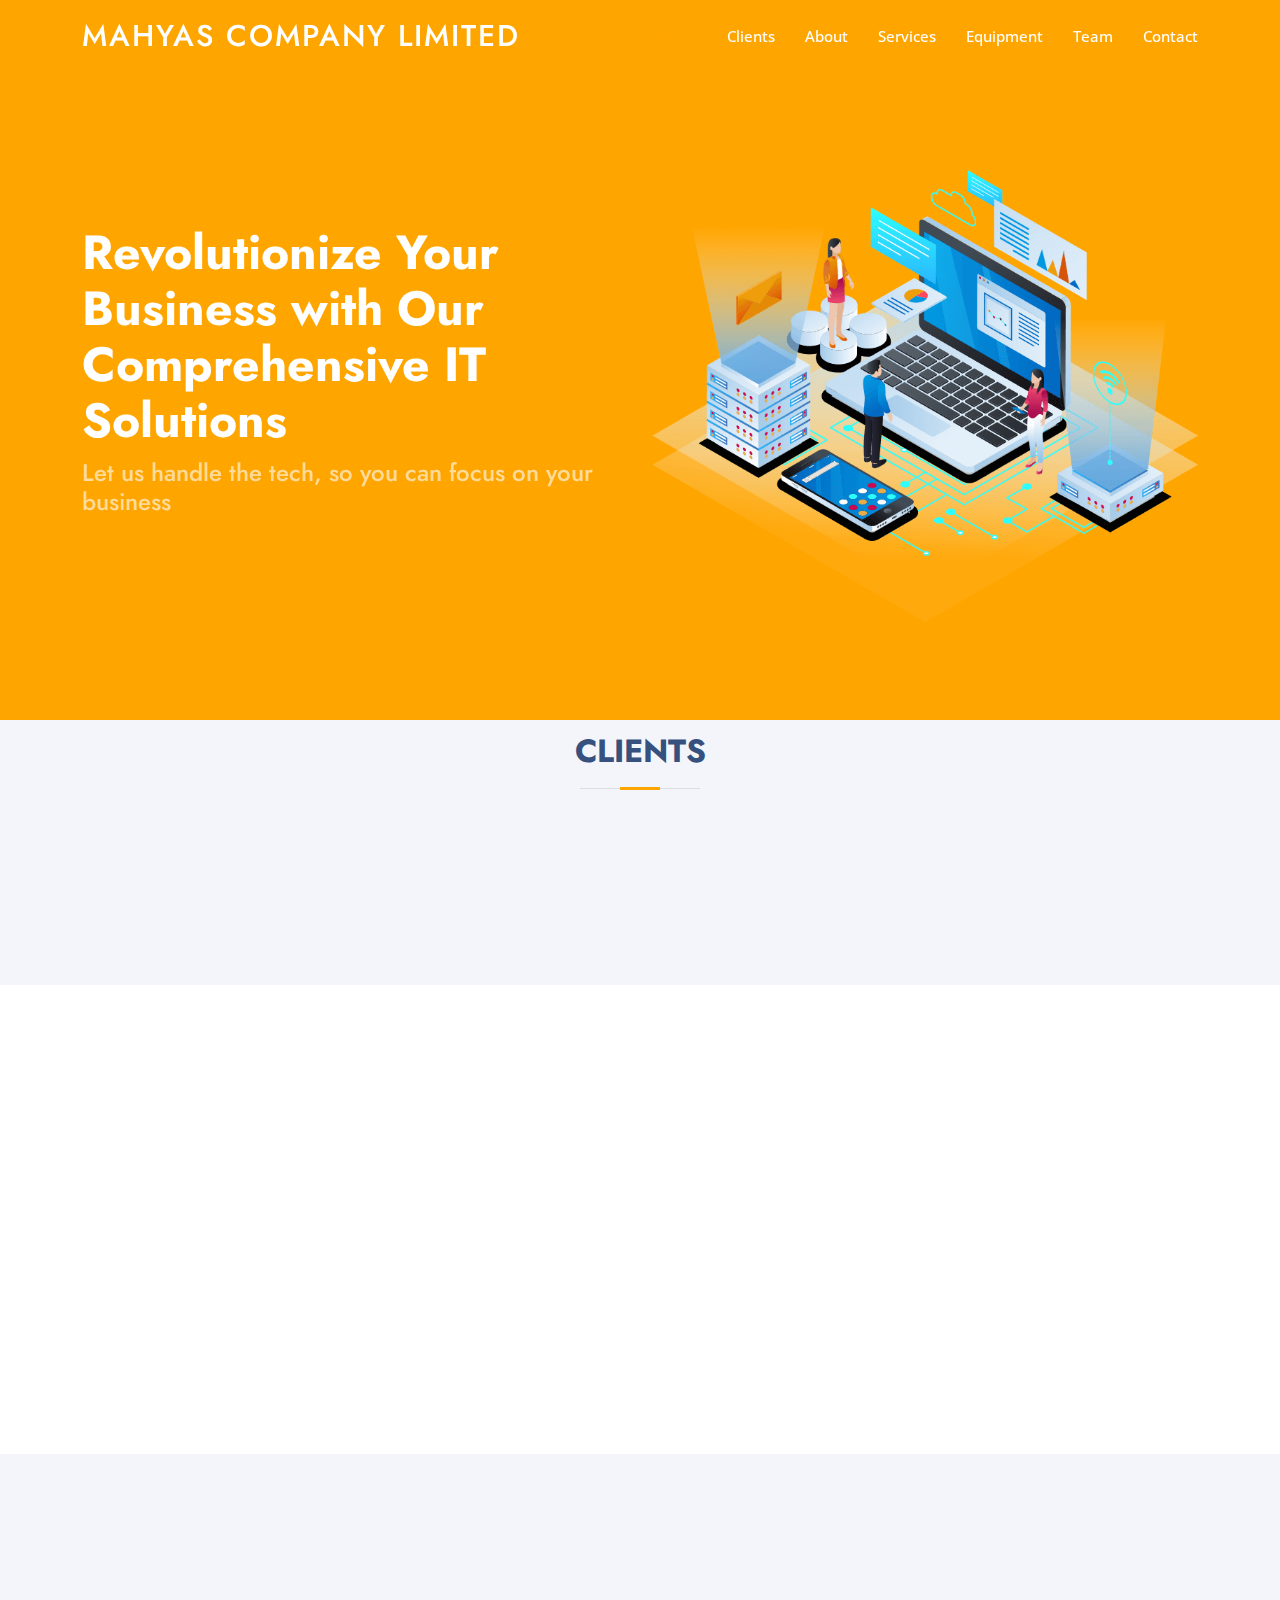
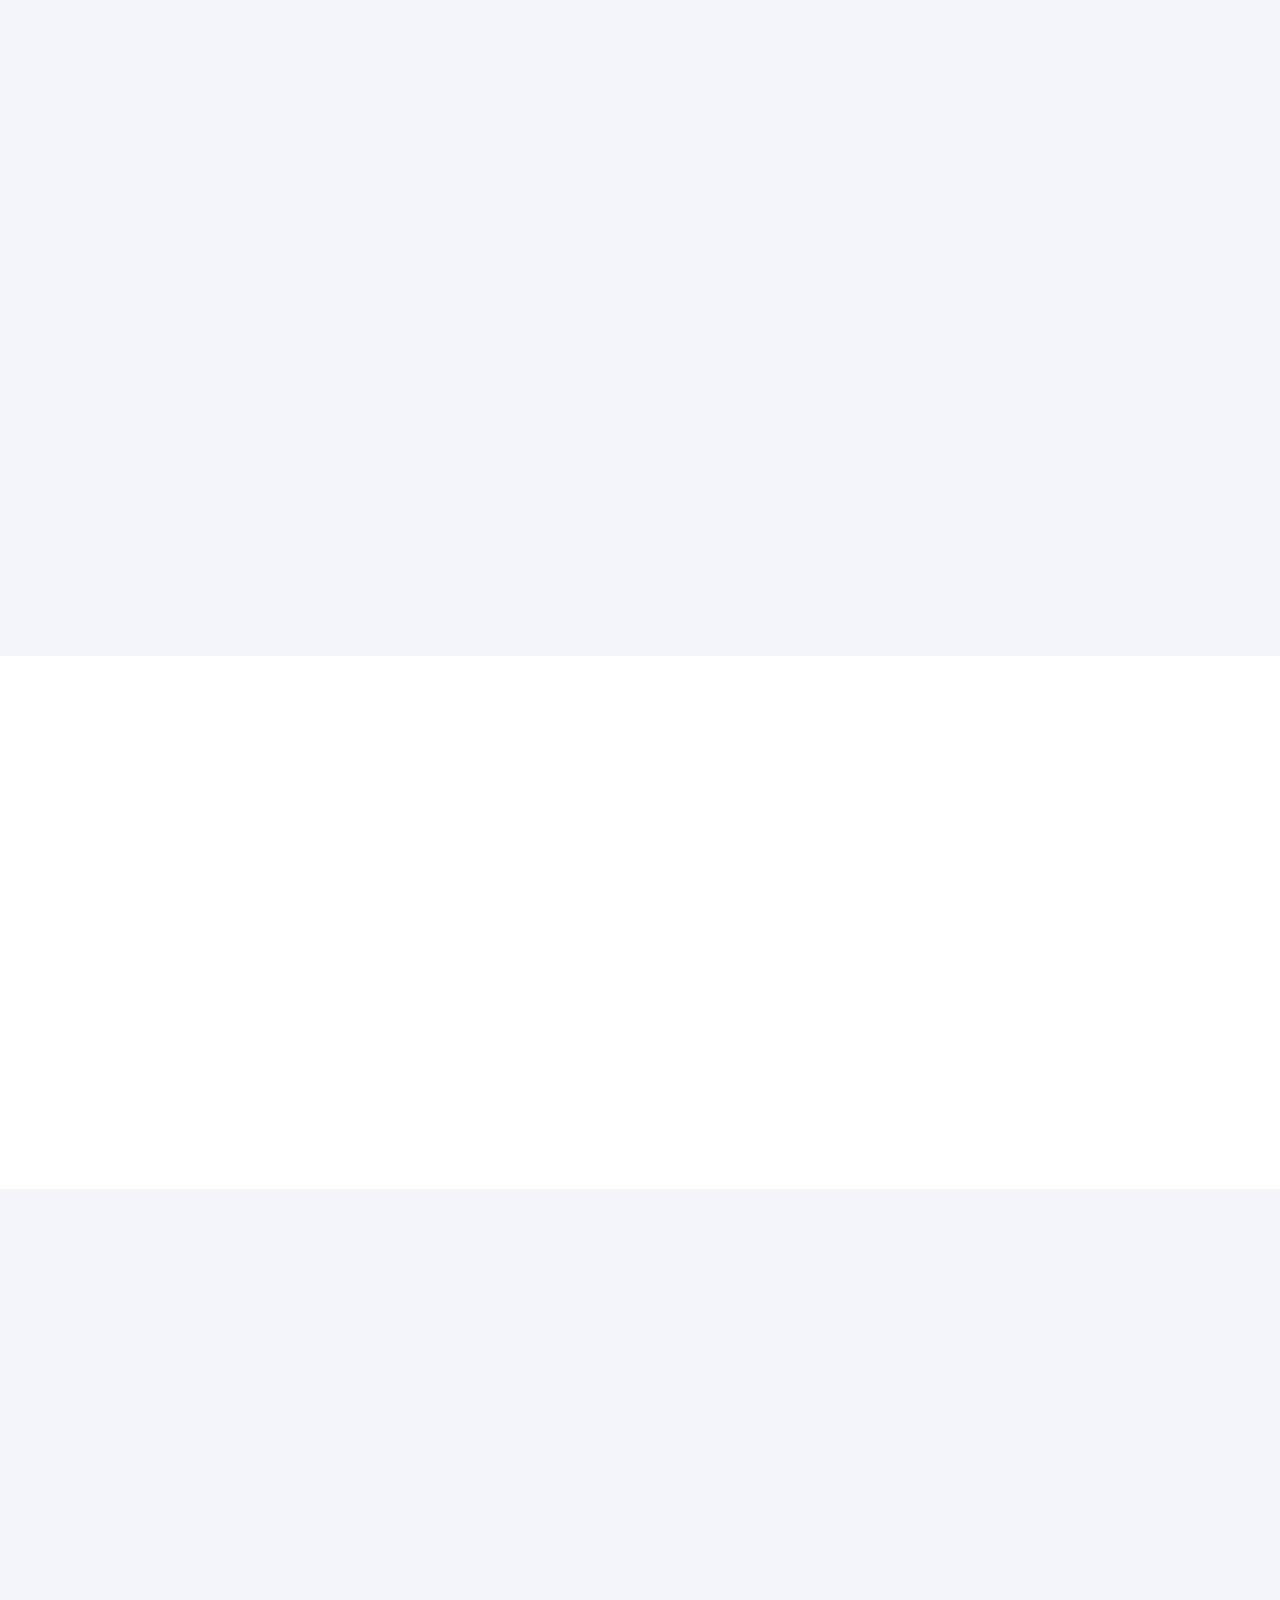
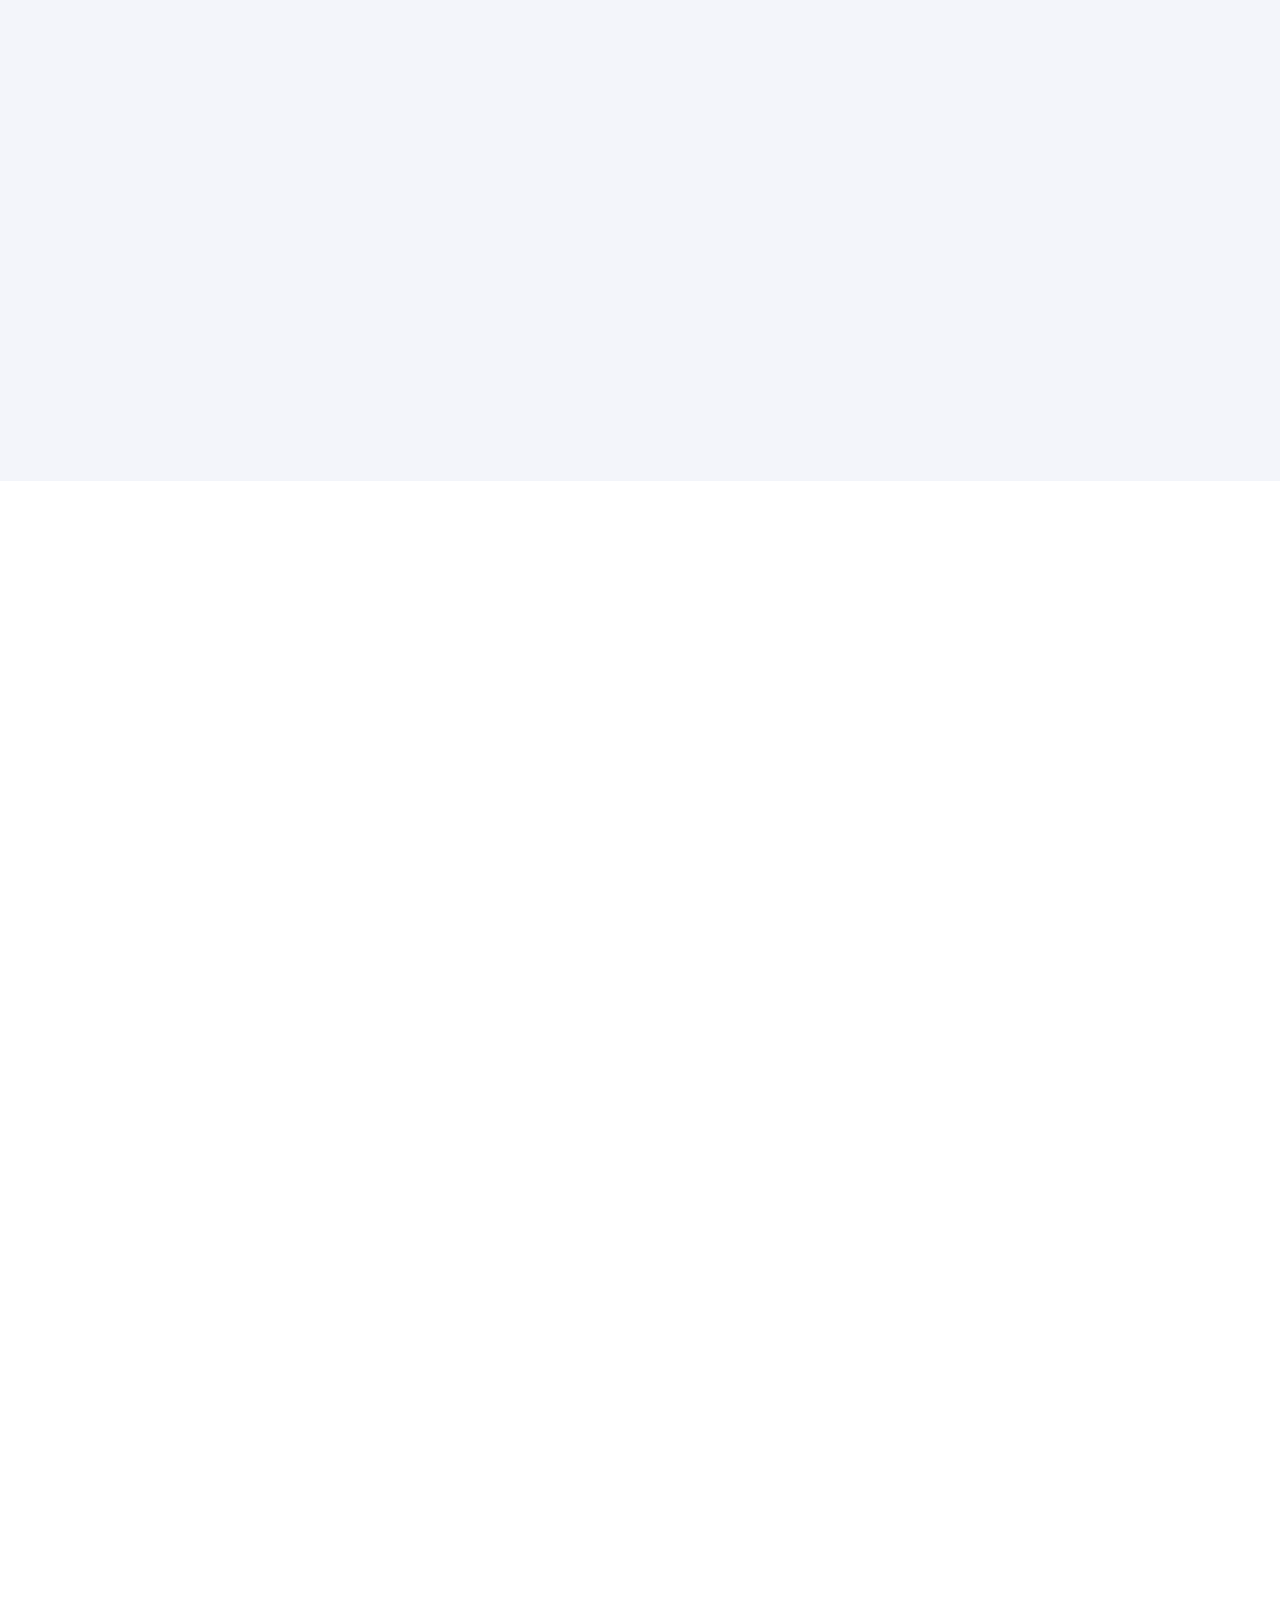
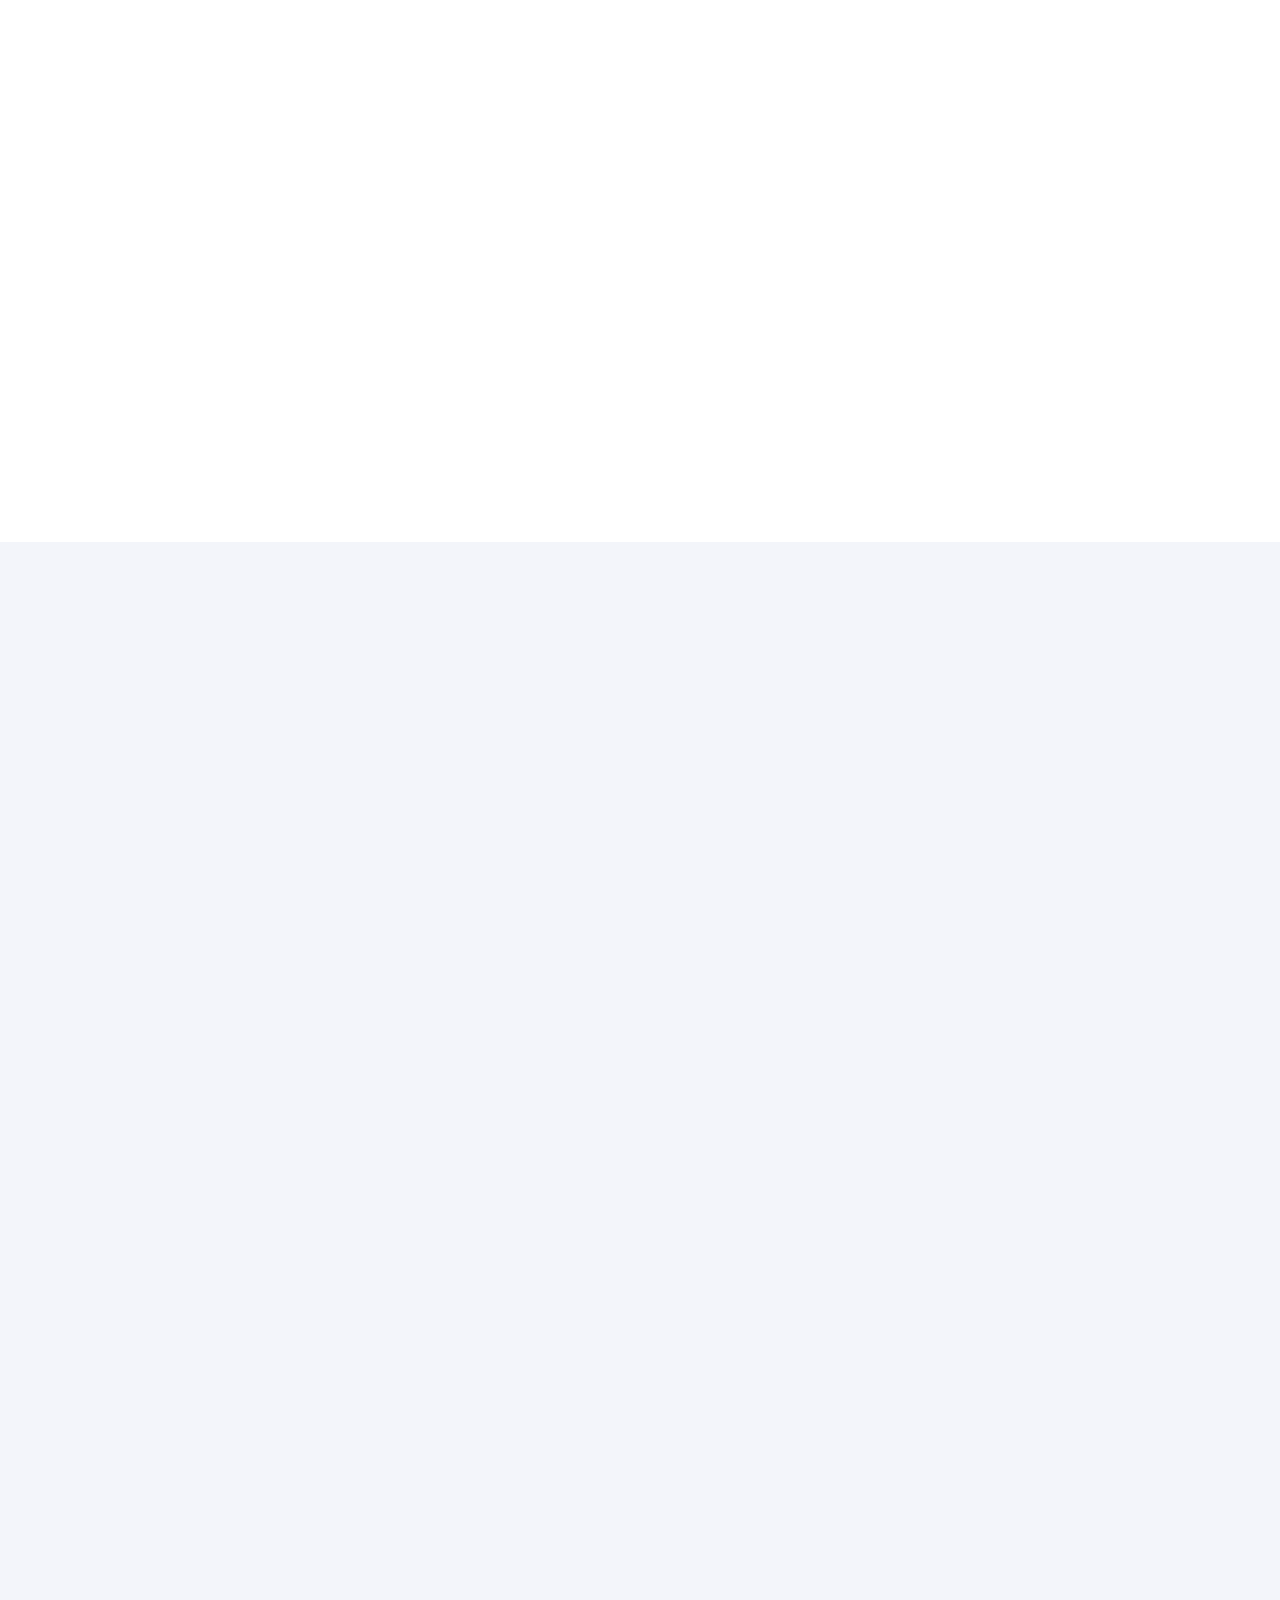
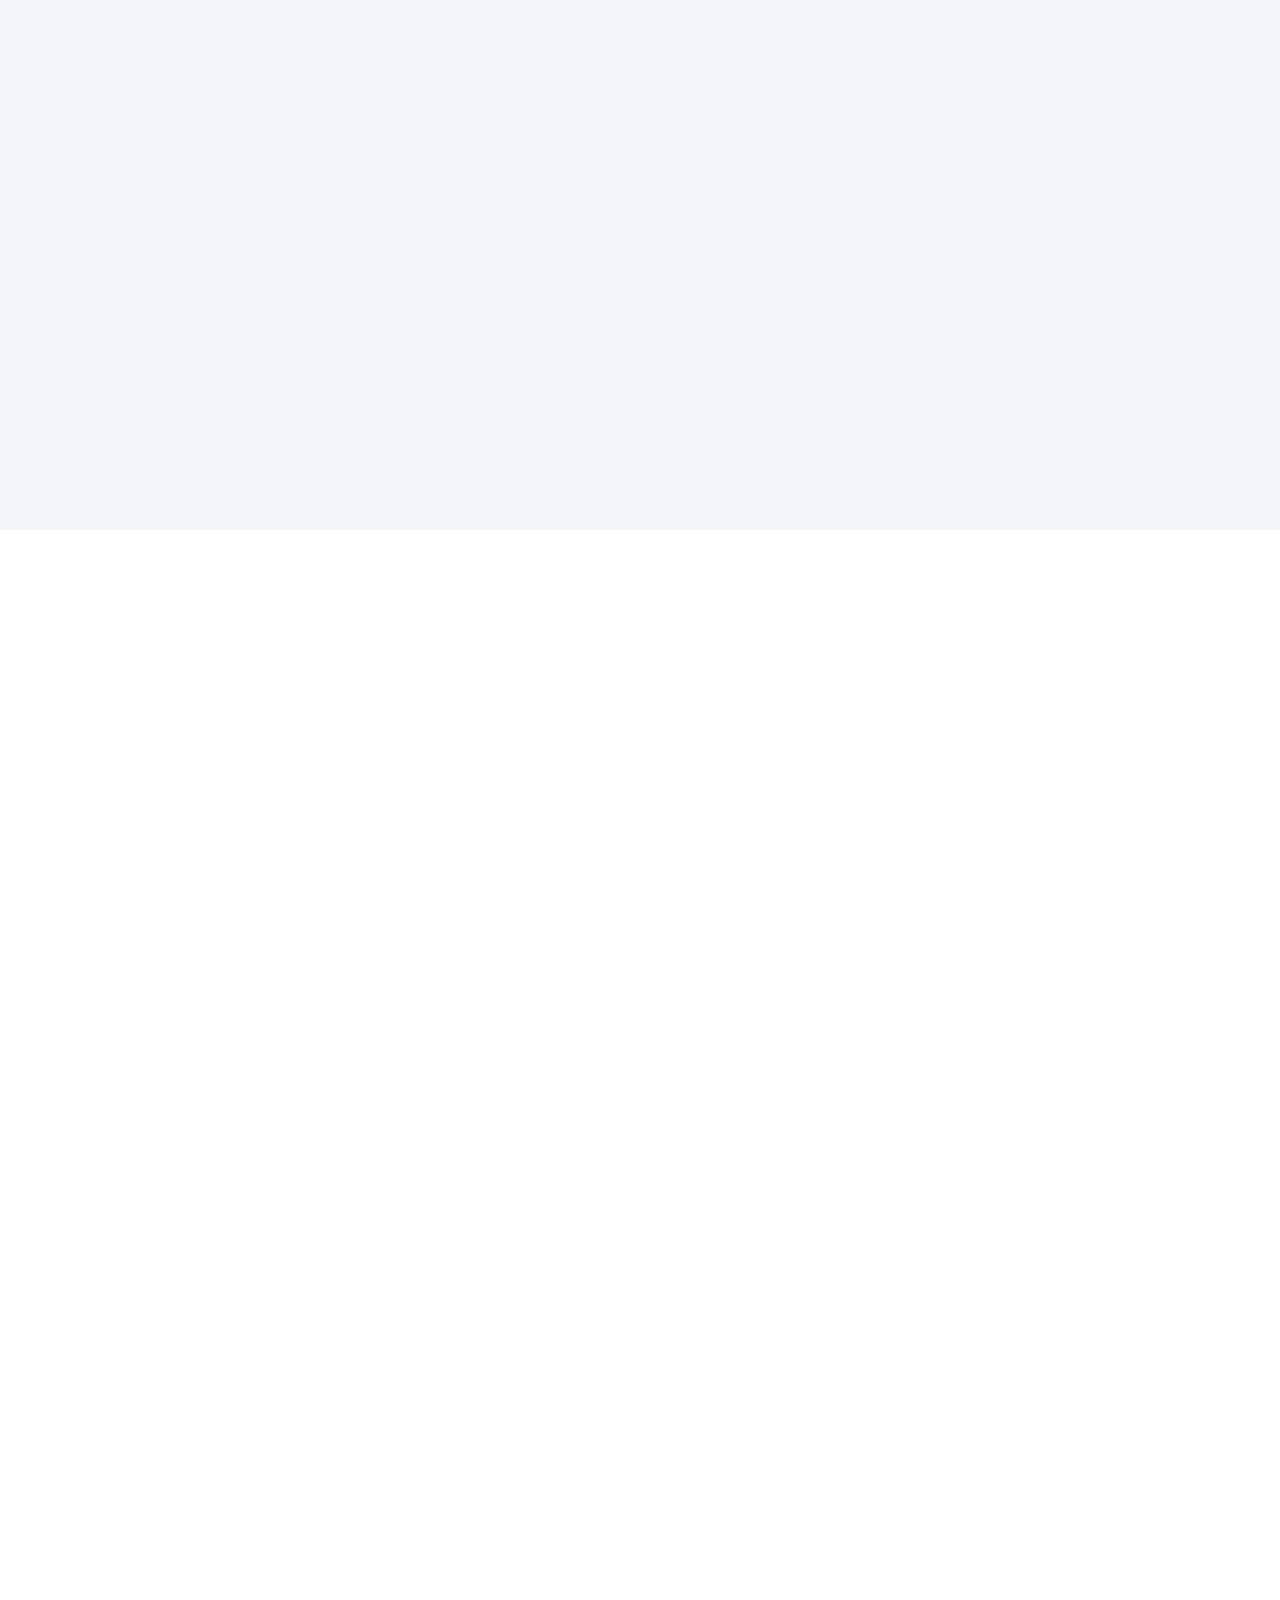
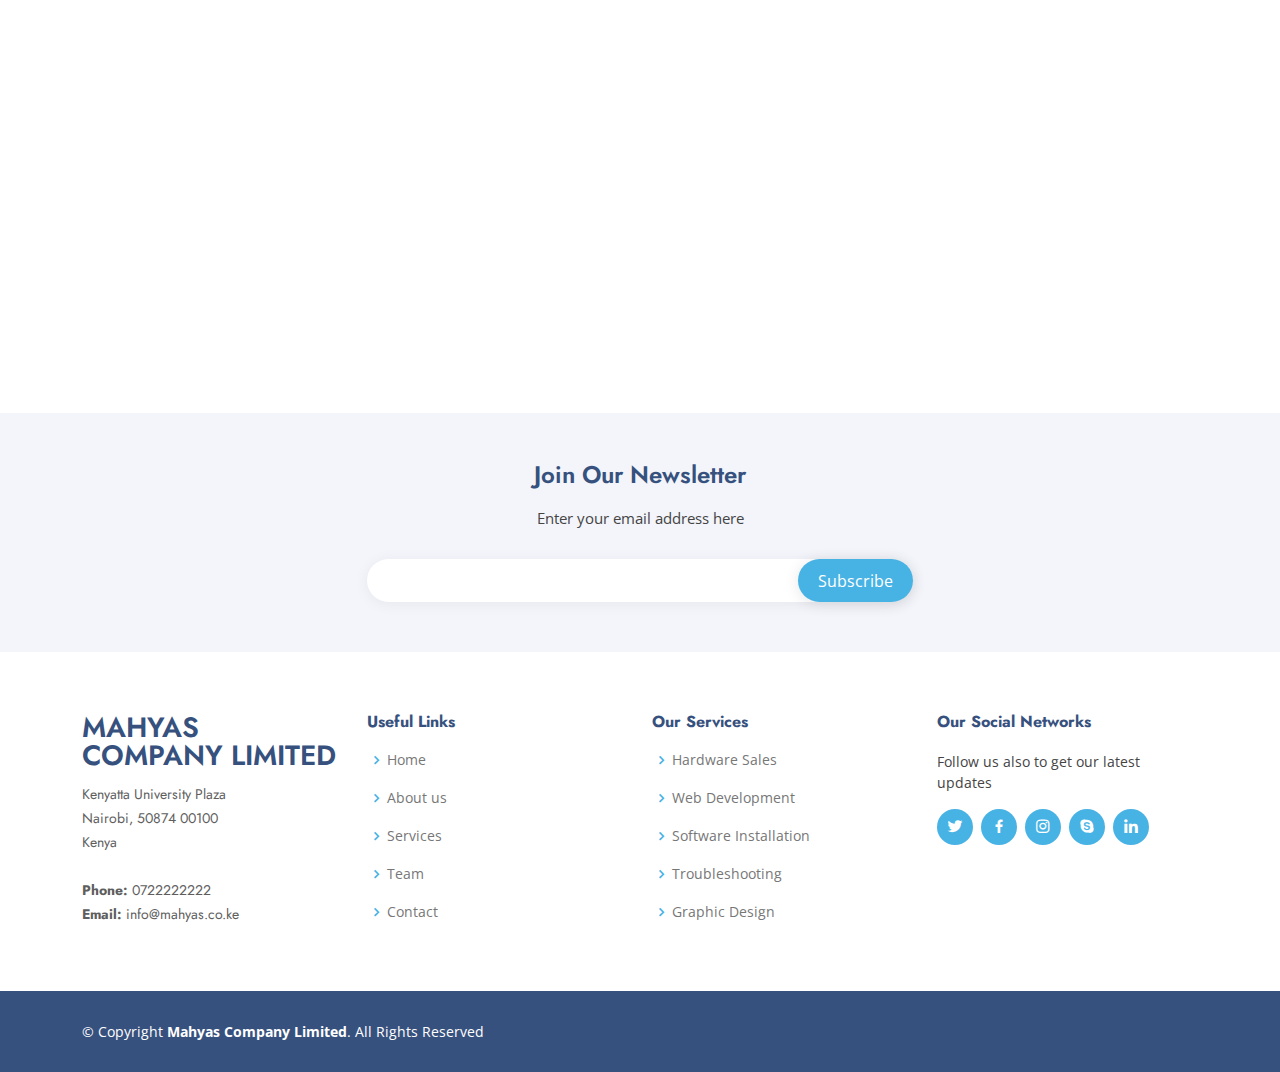
==== commit 7f8939ae: "Initial Commit" ====
--- a/index.html
+++ b/index.html
@@ -46,7 +46,7 @@
           <li><a class="nav-link scrollto active" href="#clients">Clients</a></li>
           <li><a class="nav-link scrollto" href="#about">About</a></li>
           <li><a class="nav-link scrollto" href="#services">Services</a></li>
-          <li><a class="nav-link   scrollto" href="#portfolio">Portfolio</a></li>
+          <li><a class="nav-link   scrollto" href="#portfolio">Equipment</a></li>
           <li><a class="nav-link scrollto" href="#team">Team</a></li>
           <li><a class="nav-link scrollto" href="#contact">Contact</a></li>
         </ul>
@@ -302,85 +302,145 @@
       <div class="container" data-aos="fade-up">
 
         <div class="section-title">
-          <h2>Portfolio</h2>
-          <p>Check out our portfolio on some of the projects that we have worked on.</p>
+          <h2>Equipment</h2>
+          <p>Check out our equipment that we have for sale.</p>
         </div>
 
         <ul id="portfolio-flters" class="d-flex justify-content-center" data-aos="fade-up" data-aos-delay="100">
           <li data-filter="*" class="filter-active">All</li>
-          <li data-filter=".filter-app">App</li>
-          <li data-filter=".filter-card">Card</li>
-          <li data-filter=".filter-web">Web</li>
+          <li data-filter=".filter-app">Laptops</li>
+          <li data-filter=".filter-card">Desktops</li>
+          <li data-filter=".filter-web">Computer Appliances and Accesories</li>
         </ul>
 
         <div class="row portfolio-container" data-aos="fade-up" data-aos-delay="200">
 
           <div class="col-lg-4 col-md-6 portfolio-item filter-app">
+            <div class="portfolio-img"><img src="assets/img/portfolio/hp.jpg" class="img-fluid" alt=""></div>
+            <div class="portfolio-info">
+              <h4>Laptops</h4>
+              <p>HP</p>
+              <a href="assets/img/portfolio/hp.jpg" data-gallery="portfolioGallery" class="portfolio-lightbox preview-link" title="App 1"><i class="bx bx-plus"></i></a>
+              <a href="portfolio-details.html" class="details-link" title="More Details"><i class="bx bx-link"></i></a>
+            </div>
+          </div>
+
+          <div class="col-lg-4 col-md-6 portfolio-item filter-app">
+            <div class="portfolio-img"><img src="assets/img/portfolio/dell.jpg" class="img-fluid" alt=""></div>
+            <div class="portfolio-info">
+              <h4>Laptops</h4>
+              <p>Dell</p>
+              <a href="assets/img/portfolio/dell.jpg" data-gallery="portfolioGallery" class="portfolio-lightbox preview-link" title="Web 3"><i class="bx bx-plus"></i></a>
+              <a href="portfolio-details.html" class="details-link" title="More Details"><i class="bx bx-link"></i></a>
+            </div>
+          </div>
+
+          <div class="col-lg-4 col-md-6 portfolio-item filter-app">
+            <div class="portfolio-img"><img src="assets/img/portfolio/Asus.jpg" class="img-fluid" alt=""></div>
+            <div class="portfolio-info">
+              <h4>Laptops</h4>
+              <p>Asus</p>
+              <a href="assets/img/portfolio/Asus.jpg" data-gallery="portfolioGallery" class="portfolio-lightbox preview-link" title="App 2"><i class="bx bx-plus"></i></a>
+              <a href="portfolio-details.html" class="details-link" title="More Details"><i class="bx bx-link"></i></a>
+            </div>
+          </div>
+
+          <div class="col-lg-4 col-md-6 portfolio-item filter-app">
+            <div class="portfolio-img"><img src="assets/img/portfolio/lenovo.jpg" class="img-fluid" alt=""></div>
+            <div class="portfolio-info">
+              <h4>Laptops</h4>
+              <p>Lenovo</p>
+              <a href="assets/img/portfolio/lenovo.jpg" data-gallery="portfolioGallery" class="portfolio-lightbox preview-link" title="App 2"><i class="bx bx-plus"></i></a>
+              <a href="portfolio-details.html" class="details-link" title="More Details"><i class="bx bx-link"></i></a>
+            </div>
+          </div><div class="col-lg-4 col-md-6 portfolio-item filter-app">
+            <div class="portfolio-img"><img src="assets/img/portfolio/acer.jpg" class="img-fluid" alt=""></div>
+            <div class="portfolio-info">
+              <h4>Laptops</h4>
+              <p>Acer</p>
+              <a href="assets/img/portfolio/acer.jpg" data-gallery="portfolioGallery" class="portfolio-lightbox preview-link" title="App 2"><i class="bx bx-plus"></i></a>
+              <a href="portfolio-details.html" class="details-link" title="More Details"><i class="bx bx-link"></i></a>
+            </div>
+          </div>
+
+
+
+          <div class="col-lg-4 col-md-6 portfolio-item filter-card">
+            <div class="portfolio-img"><img src="assets/img/portfolio/delldesktop.jpg" class="img-fluid" alt=""></div>
+            <div class="portfolio-info">
+              <h4>Desktops</h4>
+              <p>Dell</p>
+              <a href="assets/img/portfolio/delldesktop.jpg" data-gallery="portfolioGallery" class="portfolio-lightbox preview-link" title="Card 2"><i class="bx bx-plus"></i></a>
+              <a href="portfolio-details.html" class="details-link" title="More Details"><i class="bx bx-link"></i></a>
+            </div>
+          </div>
+
+          <div class="col-lg-4 col-md-6 portfolio-item filter-card">
+            <div class="portfolio-img"><img src="assets/img/portfolio/hpdesktop.jpg" class="img-fluid" alt=""></div>
+            <div class="portfolio-info">
+              <h4>Desktops</h4>
+              <p>HP</p>
+              <a href="assets/img/portfolio/hpdesktop.jpg" data-gallery="portfolioGallery" class="portfolio-lightbox preview-link" title="Web 2"><i class="bx bx-plus"></i></a>
+              <a href="portfolio-details.html" class="details-link" title="More Details"><i class="bx bx-link"></i></a>
+            </div>
+          </div>
+
+          <div class="col-lg-4 col-md-6 portfolio-item filter-card">
+            <div class="portfolio-img"><img src="assets/img/portfolio/lenovodesktop.jpg" class="img-fluid" alt=""></div>
+            <div class="portfolio-info">
+              <h4>Desktops</h4>
+              <p>Lenovo</p>
+              <a href="assets/img/portfolio/lenovodesktop.jpg" data-gallery="portfolioGallery" class="portfolio-lightbox preview-link" title="App 3"><i class="bx bx-plus"></i></a>
+              <a href="portfolio-details.html" class="details-link" title="More Details"><i class="bx bx-link"></i></a>
+            </div>
+          </div>
+
+          <div class="col-lg-4 col-md-6 portfolio-item filter-card">
+            <div class="portfolio-img"><img src="assets/img/portfolio/Aspire.jpg" class="img-fluid" alt=""></div>
+            <div class="portfolio-info">
+              <h4>Desktops</h4>
+              <p>Acer</p>
+              <a href="assets/img/portfolio/Aspire.jpg" data-gallery="portfolioGallery" class="portfolio-lightbox preview-link" title="App 3"><i class="bx bx-plus"></i></a>
+              <a href="portfolio-details.html" class="details-link" title="More Details"><i class="bx bx-link"></i></a>
+            </div>
+          </div>
+
+          <div class="col-lg-4 col-md-6 portfolio-item filter-web">
+            <div class="portfolio-img"><img src="assets/img/portfolio/monitor.jpg" class="img-fluid" alt=""></div>
+            <div class="portfolio-info">
+              <h4>Computer Appliances and Accesories</h4>
+              <p>Monitor</p>
+              <a href="assets/img/portfolio/monitor.jpg" data-gallery="portfolioGallery" class="portfolio-lightbox preview-link" title="Card 1"><i class="bx bx-plus"></i></a>
+              <a href="portfolio-details.html" class="details-link" title="More Details"><i class="bx bx-link"></i></a>
+            </div>
+          </div>
+
+          <div class="col-lg-4 col-md-6 portfolio-item filter-web">
+            <div class="portfolio-img"><img src="assets/img/portfolio/harddisk.jpg" class="img-fluid" alt=""></div>
+            <div class="portfolio-info">
+              <h4>Computer Appliances and Accesories</h4>
+              <p>Hard Disk</p>
+              <a href="assets/img/portfolio/harddisk.jpg" data-gallery="portfolioGallery" class="portfolio-lightbox preview-link" title="Card 1"><i class="bx bx-plus"></i></a>
+              <a href="portfolio-details.html" class="details-link" title="More Details"><i class="bx bx-link"></i></a>
+            </div>
+          </div>
+
+          <div class="col-lg-4 col-md-6 portfolio-item filter-web">
+            <div class="portfolio-img"><img src="assets/img/portfolio/charger.jpg" class="img-fluid" alt=""></div>
+            <div class="portfolio-info">
+              <h4>Computer Appliances and Accesories</h4>
+              <p>Charger</p>
+              <a href="assets/img/portfolio/charger.jpg" data-gallery="portfolioGallery" class="portfolio-lightbox preview-link" title="Card 1"><i class="bx bx-plus"></i></a>
+              <a href="portfolio-details.html" class="details-link" title="More Details"><i class="bx bx-link"></i></a>
+            </div>
+          </div>
+
+          <div class="col-lg-4 col-md-6 portfolio-item filter-web">
             <div class="portfolio-img"><img src="assets/img/portfolio/networking.jpg" class="img-fluid" alt=""></div>
             <div class="portfolio-info">
-              <h4>App 1</h4>
-              <p>App</p>
-              <a href="assets/img/portfolio/networking.jpg" data-gallery="portfolioGallery" class="portfolio-lightbox preview-link" title="App 1"><i class="bx bx-plus"></i></a>
-              <a href="portfolio-details.html" class="details-link" title="More Details"><i class="bx bx-link"></i></a>
-            </div>
-          </div>
-
-          <div class="col-lg-4 col-md-6 portfolio-item filter-web">
-            <div class="portfolio-img"><img src="assets/img/portfolio/cyber.jpg" class="img-fluid" alt=""></div>
-            <div class="portfolio-info">
-              <h4>Web 3</h4>
-              <p>Web</p>
-              <a href="assets/img/portfolio/cyber.jpg" data-gallery="portfolioGallery" class="portfolio-lightbox preview-link" title="Web 3"><i class="bx bx-plus"></i></a>
-              <a href="portfolio-details.html" class="details-link" title="More Details"><i class="bx bx-link"></i></a>
-            </div>
-          </div>
-
-          <div class="col-lg-4 col-md-6 portfolio-item filter-app">
-            <div class="portfolio-img"><img src="assets/img/portfolio/cloud.jpg" class="img-fluid" alt=""></div>
-            <div class="portfolio-info">
-              <h4>App 2</h4>
-              <p>App</p>
-              <a href="assets/img/portfolio/cloud.jpg" data-gallery="portfolioGallery" class="portfolio-lightbox preview-link" title="App 2"><i class="bx bx-plus"></i></a>
-              <a href="portfolio-details.html" class="details-link" title="More Details"><i class="bx bx-link"></i></a>
-            </div>
-          </div>
-
-          <div class="col-lg-4 col-md-6 portfolio-item filter-card">
-            <div class="portfolio-img"><img src="assets/img/portfolio/support.jpg" class="img-fluid" alt=""></div>
-            <div class="portfolio-info">
-              <h4>Card 2</h4>
-              <p>Card</p>
-              <a href="assets/img/portfolio/support.jpg" data-gallery="portfolioGallery" class="portfolio-lightbox preview-link" title="Card 2"><i class="bx bx-plus"></i></a>
-              <a href="portfolio-details.html" class="details-link" title="More Details"><i class="bx bx-link"></i></a>
-            </div>
-          </div>
-
-          <div class="col-lg-4 col-md-6 portfolio-item filter-web">
-            <div class="portfolio-img"><img src="assets/img/portfolio/software.jpg" class="img-fluid" alt=""></div>
-            <div class="portfolio-info">
-              <h4>Web 2</h4>
-              <p>Web</p>
-              <a href="assets/img/portfolio/software.jpg" data-gallery="portfolioGallery" class="portfolio-lightbox preview-link" title="Web 2"><i class="bx bx-plus"></i></a>
-              <a href="portfolio-details.html" class="details-link" title="More Details"><i class="bx bx-link"></i></a>
-            </div>
-          </div>
-
-          <div class="col-lg-4 col-md-6 portfolio-item filter-app">
-            <div class="portfolio-img"><img src="assets/img/portfolio/web.jpg" class="img-fluid" alt=""></div>
-            <div class="portfolio-info">
-              <h4>App 3</h4>
-              <p>App</p>
-              <a href="assets/img/portfolio/web.jpg" data-gallery="portfolioGallery" class="portfolio-lightbox preview-link" title="App 3"><i class="bx bx-plus"></i></a>
-              <a href="portfolio-details.html" class="details-link" title="More Details"><i class="bx bx-link"></i></a>
-            </div>
-          </div>
-
-          <div class="col-lg-4 col-md-6 portfolio-item filter-card">
-            <div class="portfolio-img"><img src="assets/img/portfolio/computer.jpg" class="img-fluid" alt=""></div>
-            <div class="portfolio-info">
-              <h4>Card 1</h4>
-              <p>Card</p>
-              <a href="assets/img/portfolio/computer.jpg" data-gallery="portfolioGallery" class="portfolio-lightbox preview-link" title="Card 1"><i class="bx bx-plus"></i></a>
+              <h4>Computer Appliances and Accesories</h4>
+              <p>Networking</p>
+              <a href="assets/img/portfolio/networking.jpg" data-gallery="portfolioGallery" class="portfolio-lightbox preview-link" title="Card 1"><i class="bx bx-plus"></i></a>
               <a href="portfolio-details.html" class="details-link" title="More Details"><i class="bx bx-link"></i></a>
             </div>
           </div>
@@ -641,10 +701,10 @@
           <div class="col-lg-3 col-md-6 footer-links">
             <h4>Our Services</h4>
             <ul>
-              <li><i class="bx bx-chevron-right"></i> <a href="#">Web Design</a></li>
+              <li><i class="bx bx-chevron-right"></i> <a href="#">Hardware Sales</a></li>
               <li><i class="bx bx-chevron-right"></i> <a href="#">Web Development</a></li>
-              <li><i class="bx bx-chevron-right"></i> <a href="#">Product Management</a></li>
-              <li><i class="bx bx-chevron-right"></i> <a href="#">Marketing</a></li>
+              <li><i class="bx bx-chevron-right"></i> <a href="#">Software Installation</a></li>
+              <li><i class="bx bx-chevron-right"></i> <a href="#">Troubleshooting</a></li>
               <li><i class="bx bx-chevron-right"></i> <a href="#">Graphic Design</a></li>
             </ul>
           </div>
